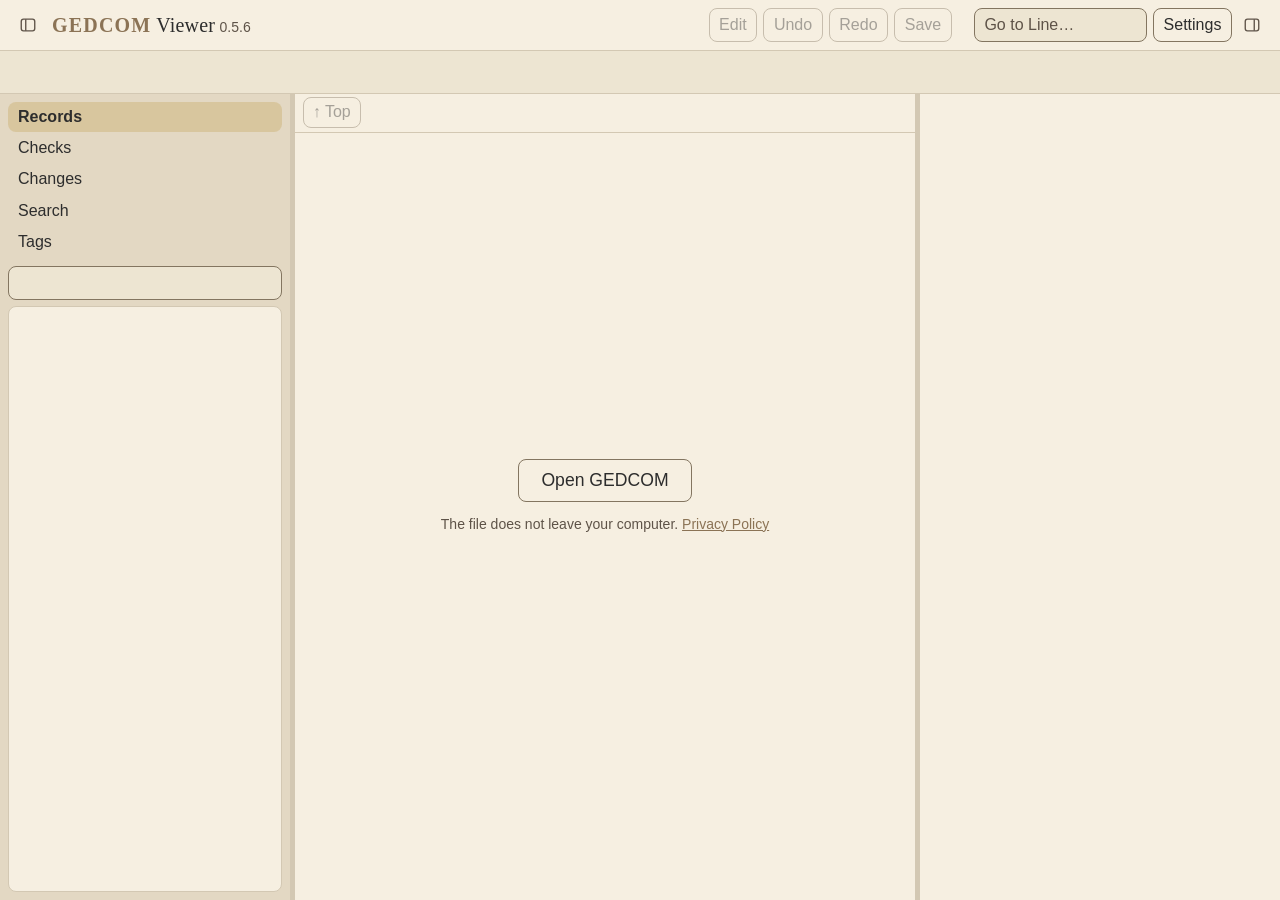
==== index.html @ c57eeb25 "GEDCOM Viewer 0.5.6: the stamp's note says what changed; the Save dialog shows the lines it will wri" ====
<!doctype html>
<!-- GEDCOM Viewer. Copyright (C) 2026 bunahu. Free software under the GNU General Public License, version 3 or later: see LICENSE. -->
<html lang="en">
<head>
<meta charset="utf-8">
<meta name="viewport" content="width=device-width, initial-scale=1">
<!-- The browser enforces what the page promises: nothing is loaded from, or sent to, anywhere but the page's own files,
     and no inline style is allowed. The page sets styles through the CSSOM (el.style.top = ...), which the policy permits.
     The HTML of a _META's story has its style attributes and style elements taken out of the text before it is read
     (core.js, stripStyles), so a _META that parses draws no refusal. When the XML does not parse, Chrome adds its own
     styled error block to the inert document it is read in and refuses that style, with a message each in the console
     (ui.js, metaOf, then says so in one line of its own); the page draws nothing from such a _META. -->
<meta http-equiv="Content-Security-Policy" content="default-src 'none'; script-src 'self'; style-src 'self'; img-src 'self'; connect-src 'none'; form-action 'none'; base-uri 'none'">
<title>GEDCOM Viewer</title>
<meta name="description" content="Read, check and hand-edit a GEDCOM file in your browser, and save the edits as a dated copy, the original left as it was. Nothing is uploaded: the file never leaves your computer.">
<link rel="stylesheet" href="style.css">
<link rel="icon" href="favicon.ico" sizes="32x32">
<link rel="icon" href="favicon.svg" type="image/svg+xml">
<link rel="apple-touch-icon" href="apple-touch-icon.png">
</head>
<body>

<header class="bar">
  <div class="bar-top">
    <button class="icon-button" id="hide-left" type="button" aria-pressed="false" aria-label="Hide left bar" title="Hide left bar"><svg viewBox="0 0 20 20" width="18" height="18" aria-hidden="true"><rect x="2.5" y="3.5" width="15" height="13" rx="2.5" fill="none" stroke="currentColor" stroke-width="1.5"/><path d="M7.5 3.5v13" fill="none" stroke="currentColor" stroke-width="1.5"/></svg></button>
    <span class="app-name"><span class="app-title"><span class="app-title-gedcom">GEDCOM</span> Viewer</span> <span class="version" title="Version">0.5.6</span></span>
    <button class="file-name" id="file-name" type="button" aria-expanded="false" translate="no" hidden></button>
    <span class="dirty" id="dirty" title="Changes in no copy yet" hidden>●</span>
    <nav class="actions">
      <button class="button" id="edit" type="button" aria-pressed="false" title="Edit on or off (E)" disabled>Edit</button>
      <button class="button" id="undo" type="button" disabled>Undo</button>
      <button class="button" id="redo" type="button" disabled>Redo</button>
      <button class="button" id="save" type="button" title="Save a dated copy, where you choose; the original is never written (⌘S)" disabled>Save</button>
      <span class="gap"></span>
      <span class="goto-box">
        <input class="input goto" id="goto" type="text" placeholder="Go to Line…" aria-label="Go to line" autocomplete="off" spellcheck="false" data-gramm="false" disabled>
        <button class="button goto-go" id="goto-go" type="button" hidden>Go</button>
        <button class="button goto-clear" id="goto-clear" type="button" title="Every line again" hidden>×</button>
      </span>
      <button class="button" id="settings" type="button" popovertarget="settings-menu">Settings</button>
      <button class="icon-button" id="hide-right" type="button" aria-pressed="false" aria-label="Hide right frame" title="Hide right frame"><svg viewBox="0 0 20 20" width="18" height="18" aria-hidden="true"><rect x="2.5" y="3.5" width="15" height="13" rx="2.5" fill="none" stroke="currentColor" stroke-width="1.5"/><path d="M12.5 3.5v13" fill="none" stroke="currentColor" stroke-width="1.5"/></svg></button>
    </nav>
  </div>
  <div class="facts" id="facts" translate="no" hidden></div>
</header>

<!-- Settings: the smaller controls, in a menu under the button -->
<div class="menu" id="settings-menu" popover>
  <div class="menu-row">
    <span class="menu-name">Theme</span>
    <span class="menu-choices">
      <button class="button" id="theme-system" type="button" aria-pressed="false" title="Light or dark, as your computer has it, and following it when it changes">System</button>
      <button class="button" id="theme-light" type="button" aria-pressed="false">Light</button>
      <button class="button" id="theme-dusk" type="button" aria-pressed="false">Dusk</button>
      <button class="button" id="theme-dark" type="button" aria-pressed="false">Dark</button>
    </span>
  </div>
  <div class="menu-row">
    <span class="menu-name">Text</span>
    <span class="menu-choices">
      <button class="button" id="text-normal" type="button" aria-pressed="false">Normal</button>
      <button class="button" id="text-larger" type="button" aria-pressed="false" title="Larger type and taller rows">Larger</button>
    </span>
  </div>
  <div class="menu-row">
    <span class="menu-name">Lines</span>
    <span class="menu-choices">
      <button class="button" id="indent" type="button" aria-pressed="false">Indent</button>
      <input class="input indent-width" id="indent-width" type="number" min="1" max="12" aria-label="Indent width" hidden>
    </span>
  </div>
  <div class="menu-row">
    <span class="menu-name">Names</span>
    <span class="menu-choices">
      <button class="button" id="surnames" type="button" aria-pressed="false" title="Surnames in bold, without their slashes, wherever a record is named; a line as written is never changed">Bold surnames</button>
    </span>
  </div>
  <div class="menu-row">
    <span class="menu-name">Tab</span>
    <span class="menu-choices">
      <button class="button" id="tab-name" type="button" aria-pressed="false" title="Off, the tab's title never holds the file's name. Your browser keeps page titles in its history, and may sync them.">File name in the tab</button>
    </span>
  </div>
  <div class="menu-row">
    <span class="menu-name">Help</span>
    <span class="menu-choices">
      <button class="button" id="report" type="button" title="A report of counts and codes, never a line of the file, to read, change and copy into an issue; nothing is sent">Report a problem…</button>
    </span>
  </div>
</div>

<nav class="counts" id="counts" aria-label="Records by type" translate="no"></nav>

<main class="work" id="work">
  <aside class="side" id="side">
    <nav class="tabs" role="tablist">
      <button class="tab" type="button" role="tab" data-panel="records" aria-selected="true">Records</button>
      <button class="tab" type="button" role="tab" data-panel="checks">Checks <span class="tab-count" id="checks-count"></span></button>
      <button class="tab" type="button" role="tab" data-panel="changes">Changes <span class="tab-count" id="changes-count"></span></button>
      <button class="tab" type="button" role="tab" data-panel="search">Search</button>
      <button class="tab" type="button" role="tab" data-panel="tags">Tags</button>
    </nav>

    <section class="panel" id="panel-records">
      <div class="panel-head">
        <input class="input" id="records-filter" type="search" aria-label="Filter records" spellcheck="false" data-gramm="false">
        <button class="chip" id="records-type" type="button" hidden></button>
      </div>
      <div class="list" id="records-list" translate="no"></div>
    </section>

    <section class="panel" id="panel-checks" translate="no" hidden>
      <div class="panel-sum" id="checks-sum"></div>
      <div class="list" id="checks-list"></div>
    </section>

    <section class="panel" id="panel-changes" translate="no" hidden>
      <div class="panel-sum has-copy"><span id="changes-sum"></span><button class="copy" id="changes-copy" type="button" title="Copy the changes, as text" aria-label="Copy the changes, as text" hidden></button></div>
      <div class="list" id="changes-list"></div>
    </section>

    <section class="panel" id="panel-search" translate="no" hidden>
      <div class="panel-head">
        <input class="input" id="search-box" type="search" aria-label="Search" spellcheck="false" data-gramm="false">
        <button class="button" id="search-tag" type="button" aria-pressed="false">Tag</button>
      </div>
      <div class="search-nav">
        <button class="button" id="search-prev" type="button">Previous</button>
        <span class="search-count" id="search-count"></span>
        <button class="button" id="search-next" type="button">Next</button>
      </div>
    </section>

    <section class="panel" id="panel-tags" translate="no" hidden>
      <div class="panel-head panel-head-end">
        <button class="icon-button" id="tags-order" type="button" aria-label="Another order"><svg viewBox="0 0 20 20" width="18" height="18" aria-hidden="true"><path d="M4 10a6 6 0 0 1 10.4-4.1" fill="none" stroke="currentColor" stroke-width="1.6" stroke-linecap="round"/><path d="M14.6 2.6v3.6h-3.6" fill="none" stroke="currentColor" stroke-width="1.6" stroke-linecap="round" stroke-linejoin="round"/><path d="M16 10a6 6 0 0 1-10.4 4.1" fill="none" stroke="currentColor" stroke-width="1.6" stroke-linecap="round"/><path d="M5.4 17.4v-3.6H9" fill="none" stroke="currentColor" stroke-width="1.6" stroke-linecap="round" stroke-linejoin="round"/></svg></button>
      </div>
      <div class="list" id="tags-list"></div>
    </section>
  </aside>

  <div class="split" id="split-left" title="Drag to widen or narrow"></div>

  <section class="middle">
    <div class="strip" id="strip">
      <button class="button" id="top" type="button" title="Line 1" disabled>↑ Top</button>
      <button class="button" id="back" type="button" hidden>← Back</button>
      <span class="strip-gap"></span>
      <button class="button" id="fold-all" type="button" title="Shut every record to its first line and every type to its row, or open every block and every type" hidden>Collapse all</button>
    </div>
    <div class="grid" id="grid" tabindex="0" aria-label="Lines" translate="no"></div>
    <div class="empty" id="empty">
      <button class="button" id="open-empty" type="button">Open GEDCOM</button>
      <div class="message" id="message" hidden></div>
      <p class="empty-note">The file does not leave your computer. <a href="privacy.html">Privacy Policy</a></p>
    </div>
    <div class="notice" id="notice" role="status" hidden></div>
  </section>

  <div class="split" id="split-right" title="Drag to widen or narrow"></div>

  <aside class="detail" id="detail" translate="no"></aside>
</main>

<dialog class="dialog" id="dialog"></dialog>
<div class="drop" id="drop" hidden></div>
<input id="file-input" type="file" accept=".ged,.gedcom" hidden>

<!-- the copy button's two icons: two overlapping squares, then a check mark -->
<template id="icon-copy"><svg viewBox="0 0 16 16" width="14" height="14" aria-hidden="true"><rect x="5.5" y="5.5" width="8" height="8" rx="1.5" fill="none" stroke="currentColor" stroke-width="1.4"/><path d="M10.5 5.5V3.5a1 1 0 0 0-1-1h-6a1 1 0 0 0-1 1v6a1 1 0 0 0 1 1h2" fill="none" stroke="currentColor" stroke-width="1.4"/></svg></template>
<template id="icon-check"><svg viewBox="0 0 16 16" width="14" height="14" aria-hidden="true"><path d="M3 8.5l3.2 3L13 4.5" fill="none" stroke="currentColor" stroke-width="1.8" stroke-linecap="round" stroke-linejoin="round"/></svg></template>

<script src="core.js" charset="utf-8"></script>
<script src="save.js" charset="utf-8"></script>
<script src="ui.js" charset="utf-8"></script>
</body>
</html>
---- style.css ----
/* GEDCOM Viewer. Copyright (C) 2026 bunahu. Free software under the GNU General Public License, version 3 or later: see LICENSE. */
/* GEDCOM Viewer — the look.
 *
 * Every colour, size and width is a custom property in the blocks at the top; the rules after
 * them only use them. README.md lists the properties and what each one moves.
 */

/* The sibling project's three palettes (sibling/frontend/src/index.css at v3.254.9), with two
   colours changed for contrast (--color-danger, --color-text-muted) and, at the foot of each block,
   a group that is GEDCOM Viewer's own and differs by theme. tests/contrast.test.js measures them.
   Light is the default; Settings sets a class on <html> for Dusk or Dark; System picks Light or
   Dark from the computer. */
:root {
  --color-bg: #ede5d2;
  --color-bg-card: #f6efe1;
  --color-bg-sidebar: #e3d8c3;
  --color-text: #2d2d2d;
  --color-text-muted: #5e5348;
  --color-nonbio: #2563eb;
  --color-info: #2563eb;
  --color-border: #d3c8b3;
  --color-accent: #c4a45a;
  --color-accent-hover: #8b7355;
  --color-success: #5cb85c;
  --color-warning: #d4a24e;
  --color-danger: #9f221b;
  --color-entity-repository: #6d4aa0;
  --color-entity-collection: #4558a3;
  --color-entity-source: #1f6d39;
  --color-entity-source-claim: #689f38;
  --color-entity-assertion: #d4ae22;
  --color-entity-workshop: #c2410c;
  --color-affiliation: #2a7d8c;
  --color-ancestor: #a67c00;
  --color-assertion-mark: #9c3a9e;
  /* GEDCOM Viewer's own, by theme */
  --focus-color: #84651e;             /* the ring round the control in use */
  --control-border: #837560;          /* the edge of an input and of a button */
  --mark-note: #734b00;               /* a note's count and code */
  --id-color: #6f5a40;                /* @I1@ */
}

.dark {
  --color-bg: #1a1814;
  --color-bg-card: #221f1c;
  --color-bg-sidebar: #28251f;
  --color-text: #e8e6df;
  --color-text-muted: #a39d90;
  --color-nonbio: #7da9f0;
  --color-info: #7da9f0;
  --color-border: #36322a;
  --color-accent: #c4a45a;
  --color-accent-hover: #8b7355;
  --color-success: #5cb85c;
  --color-warning: #d4a24e;
  --color-danger: #f2867a;
  --color-entity-repository: #8c6bc4;
  --color-entity-collection: #6b7ec9;
  --color-entity-source: #4ea05a;
  --color-entity-source-claim: #91c84e;
  --color-entity-assertion: #ecc83c;
  --color-entity-workshop: #e07a3d;
  --color-affiliation: #3a9bad;
  --color-ancestor: #e3ba4d;
  --color-assertion-mark: #d488e0;
  --focus-color: #c4a45a;
  --control-border: #78725f;
  --mark-note: #d4a24e;
  --id-color: #c9a876;
  color-scheme: dark;
}

.dusk {
  --color-bg: #3e3933;
  --color-bg-card: #4a4339;
  --color-bg-sidebar: #56503f;
  --color-text: #ede4d3;
  --color-text-muted: #cfc2a8;
  --color-nonbio: #8fb8f5;
  --color-info: #8fb8f5;
  --color-border: #5a4f43;
  --color-accent: #c4a45a;
  --color-accent-hover: #8b7355;
  --color-success: #5cb85c;
  --color-warning: #d4a24e;
  --color-danger: #ffb4a8;
  --color-entity-repository: #8c6bc4;
  --color-entity-collection: #6b7ec9;
  --color-entity-source: #4ea05a;
  --color-entity-source-claim: #91c84e;
  --color-entity-assertion: #ecc83c;
  --color-entity-workshop: #e07a3d;
  --color-affiliation: #3a9bad;
  --color-ancestor: #e3ba4d;
  --color-assertion-mark: #d488e0;
  --focus-color: #dfcda5;
  --control-border: #aaa08f;
  --mark-note: #e5c48d;
  --id-color: #e0c79c;
  color-scheme: dark;
}

/* GEDCOM Viewer's own properties. Colours here are drawn from the palette above, so each theme carries
   them; change one here and it changes in all three. (The ones that differ by theme are at the foot
   of each palette block.) No type is smaller than 14px, at either text size. */
:root {
  /* type */
  --font-title: 'Iowan Old Style', 'Palatino Linotype', Palatino, 'Book Antiqua', Georgia, serif;
  --font-size-title: 20px;
  --title-color: var(--color-accent-hover);         /* GEDCOM, in the title */
  --font-size-file: 15px;                           /* the open file's name */
  --file-bg: color-mix(in srgb, var(--color-accent) 16%, transparent);
  --file-border: var(--color-accent);
  --font-body: -apple-system, BlinkMacSystemFont, 'Segoe UI', Roboto, sans-serif;
  --font-grid: ui-monospace, SFMono-Regular, Menlo, monospace;
  --font-size-body: 16px;
  --font-size-small: 14px;
  --font-size-grid: 15px;
  --tag-weight: 650;

  /* the grid */
  --row-height: 24px;                 /* every row, one height; the page reads it at load, and again when the text size changes */
  --tab-size: 4;                      /* how wide a tab inside a value shows */
  --row-tint: transparent;            /* a row's tint; each state below sets it (selected, found, changed…) */
  --row-selected: color-mix(in srgb, var(--color-accent) 30%, transparent);
  --row-hit: color-mix(in srgb, var(--color-info) 12%, transparent);
  --row-hover: color-mix(in srgb, var(--color-accent) 10%, transparent);
  --line-number-color: var(--color-text-muted);
  --level-color: var(--color-text-muted);
  --tag-color: var(--color-text);
  --value-color: var(--color-text);
  --pointer-color: var(--color-info);
  --raw-color: var(--color-danger);   /* a line that did not parse, shown as written */
  --match-bg: color-mix(in srgb, var(--color-warning) 55%, transparent);
  --special-bg: color-mix(in srgb, var(--color-warning) 30%, transparent);
  --mark-error: var(--color-danger);
  --mark-size: 7px;
  --fold-color: var(--color-text-muted);   /* the ▸ ▾ that shut and open a block */
  --section-bg: color-mix(in srgb, var(--color-text) 7%, transparent);   /* a section's row, between record types */
  --fold-size: 1.25em;
  --fold-hit: 24px;                       /* the least a fold's click area is, each way */
  --hidden-bg: var(--hover-bg);            /* the count of lines a shut block hides */

  /* editing: what is not yet saved */
  --mark-changed: var(--color-entity-collection);   /* a changed line: the bar at its left, its tint */
  --mark-added: var(--color-success);               /* an added line */
  --mark-removed: var(--color-danger);              /* the rule where lines were removed */
  --mark-bar: 3px;
  --row-changed: color-mix(in srgb, var(--mark-changed) 14%, transparent);
  --row-added: color-mix(in srgb, var(--mark-added) 14%, transparent);
  --row-removed: color-mix(in srgb, var(--mark-removed) 10%, transparent);   /* a removed line, with Edit on */
  --mark-moved: var(--color-affiliation);           /* a moved line (3.4a): the bar at its left, its tint; the rule where it was taken from */
  --row-moved: color-mix(in srgb, var(--mark-moved) 12%, transparent);
  --drop-line: var(--color-accent);                 /* the gold line where a dragged block would land */
  --drop-line-width: 2px;
  --drag-dim: 0.35;                                 /* how faint what would move is drawn while it is dragged */
  --edit-bg: var(--color-bg);                       /* the box a line is typed in */
  --more-color: var(--color-text-muted);            /* "… 81,797 more" at the end of a clipped row */

  /* the frame */
  --left-width: 290px;                /* the side panel; dragged wider or narrower, remembered */
  --right-width: 360px;               /* the right pane; the same */
  --split-width: 5px;
  --split-color: var(--color-border);
  --icon-button: 28px;                /* the square buttons that carry an icon: the side frames, the tags' order */
  --strip-height: 38px;               /* the strip above the lines: Top, Back, Collapse all */
  --aside-shade: color-mix(in srgb, var(--color-text) 28%, transparent);   /* the shade at the number column's edge while the lines are scrolled sideways */
  --frame-ease: 200ms;                /* how long a side frame takes to hide or show */
  --menu-width: 19em;                 /* the Settings menu */
  --copy-color: var(--color-text-muted);   /* the copy button at a box's top right */
  --copy-done: var(--color-success);       /* …once it has copied */
  --off-opacity: 0.4;                 /* a control that is off: a button that cannot be pressed */
  --dialog-indent: 24px;              /* the Save dialog: how far under its checkbox a record and its Note box sit */
  --dialog-level-step: 2ch;           /* …and how much further each level of a line it will write */
  --lv: 1;                            /* a line's level there; each line sets its own */
  --surname-weight: 700;              /* Bold surnames */
  --help-max-width: 40em;             /* what a check means, in the right frame */
  --prose-max-width: 38em;            /* the privacy page's column of text */
  --report-height: 14em;              /* the Report a problem box */
  --meta-max-height: 60vh;            /* the story of a _META, before it scrolls */
  --table-border: var(--color-border);   /* the tables in a story, and the persons of a _META */
  --list-row-height: 26px;            /* the rows of Records, Checks and Tags */
  --bar-padding: 8px 14px;
  --gap: 10px;
  --radius: 0.5rem;                   /* inputs, buttons and cards, as the sibling project's */
  --input-padding: 0.3rem 0.6rem;
  --focus-ring: 2px solid var(--focus-color);
  --pressed-bg: color-mix(in srgb, var(--color-accent) 35%, transparent);
  --hover-bg: color-mix(in srgb, var(--color-accent) 18%, transparent);
  --drop-bg: color-mix(in srgb, var(--color-accent) 18%, transparent);
  --dialog-width: 46rem;
  --shadow: 0 12px 36px color-mix(in srgb, var(--color-text) 24%, transparent);
  --backdrop: color-mix(in srgb, var(--color-text) 22%, transparent);
}

/* Settings, Text, Larger: a class on <html> that sets the type and the rows' heights again. It comes
   after the block above, which it overrides. */
.text-larger {
  --font-size-title: 24px;
  --font-size-file: 19px;
  --font-size-body: 20px;
  --font-size-small: 18px;
  --font-size-grid: 19px;
  --row-height: 30px;
  --list-row-height: 32px;
}

/* ---------------------------------------------------------------------------------------------- */

html, body { height: 100%; overscroll-behavior: none; }
body {
  margin: 0;
  display: flex;
  flex-direction: column;
  overflow: hidden;
  background: var(--color-bg);
  color: var(--color-text);
  font: var(--font-size-body)/1.4 var(--font-body);
  -webkit-font-smoothing: antialiased;
}
button, input { font: inherit; color: inherit; }
input[type="checkbox"] { accent-color: var(--color-accent); }

.button {
  padding: var(--input-padding);
  border: 1px solid var(--control-border);
  border-radius: var(--radius);
  background: transparent;
  cursor: pointer;
  white-space: nowrap;
}
.button:hover:not(:disabled) { background: var(--hover-bg); }
.button[aria-pressed="true"] { background: var(--pressed-bg); border-color: var(--color-accent); }
.button:disabled { opacity: var(--off-opacity); cursor: default; }
.button:focus-visible { outline: var(--focus-ring); outline-offset: -1px; }

/* the sibling project's .sibling-input: half-rem radius, a one-pixel border, the ring when in use */
.input {
  min-width: 0;
  padding: var(--input-padding);
  border: 1px solid var(--control-border);
  border-radius: var(--radius);
  background: var(--color-bg);
  color: var(--color-text);
}
.input::placeholder { color: var(--color-text-muted); }
.input:focus { outline: var(--focus-ring); outline-offset: -1px; }

/* a square button carrying an icon */
.icon-button {
  flex: none;
  width: var(--icon-button);
  height: var(--icon-button);
  padding: 0;
  border: 1px solid transparent;
  border-radius: var(--radius);
  background: transparent;
  color: var(--color-text-muted);
  cursor: pointer;
  display: inline-flex;
  align-items: center;
  justify-content: center;
}
.icon-button:hover { background: var(--hover-bg); color: var(--color-text); }
.icon-button[aria-pressed="true"] { background: var(--pressed-bg); border-color: var(--color-accent); color: var(--color-text); }
.icon-button:focus-visible { outline: var(--focus-ring); outline-offset: -1px; }

/* -- the bar ----------------------------------------------------------------------------------- */

.bar {
  flex: none;
  padding: var(--bar-padding);
  background: var(--color-bg-card);
  border-bottom: 1px solid var(--color-border);
}
.bar-top { display: flex; flex-wrap: wrap; align-items: center; gap: 6px var(--gap); min-width: 0; }   /* wraps when the window is too narrow for one line, as it is at the larger text */
.app-name { white-space: nowrap; }
.app-title { font-family: var(--font-title); font-size: var(--font-size-title); letter-spacing: 0.01em; }
.app-title-gedcom { color: var(--title-color); font-weight: 700; letter-spacing: 0.06em; }
.version { font-size: var(--font-size-small); color: var(--color-text-muted); }
/* the open file's name: a chip; a click shows its facts under it */
.file-name {
  min-width: 0;
  max-width: 42vw;
  padding: 3px 12px;
  border: 1px solid var(--file-border);
  border-radius: 999px;
  background: var(--file-bg);
  font-size: var(--font-size-file);
  font-weight: 650;
  overflow: hidden;
  text-overflow: ellipsis;
  white-space: nowrap;
  cursor: pointer;
}
.file-name::after { content: ' ▸'; color: var(--color-text-muted); font-weight: 400; }
.file-name[aria-expanded="true"]::after { content: ' ▾'; }
.file-name:hover { background: var(--pressed-bg); }
.file-name:focus-visible { outline: var(--focus-ring); outline-offset: 1px; }
.file-name[hidden] { display: none; }
.dirty { margin-left: calc(-0.6 * var(--gap)); color: var(--mark-changed); }
.dirty[hidden] { display: none; }
.actions { margin-left: auto; display: flex; align-items: center; gap: 6px; }
.gap { width: var(--gap); }
.goto-box { display: inline-flex; align-items: center; gap: 4px; }
.goto { width: 9.5em; }
.goto-go, .goto-clear { padding: 0.3rem 0.55rem; }
.indent-width { width: 3.6em; }
/* Settings: a menu under its button, closed by a click elsewhere or Esc */
.menu {
  position: fixed;
  margin: 0;
  min-width: var(--menu-width);
  padding: 10px 12px;
  border: 1px solid var(--color-border);
  border-radius: var(--radius);
  background: var(--color-bg-card);
  color: var(--color-text);
  box-shadow: var(--shadow);
  flex-direction: column;
  gap: 8px;
}
.menu:popover-open { display: flex; }
.menu-row { display: flex; align-items: center; justify-content: space-between; gap: 12px; }
.menu-name { color: var(--color-text-muted); }
.menu-choices { display: inline-flex; align-items: center; gap: 4px; }
.facts {
  margin-top: 3px;
  min-height: 1.4em;
  color: var(--color-text-muted);
  font-size: var(--font-size-small);
  white-space: nowrap;
  overflow: hidden;
  text-overflow: ellipsis;
}
.facts .fact.is-link {
  padding: 0;
  border: 0;
  background: none;
  font: inherit;
  color: inherit;
  cursor: pointer;
  text-decoration: underline dotted;
  text-underline-offset: 3px;
}
.facts .fact.is-link:hover { color: var(--pointer-color); }
.facts .open-another { margin-left: 2em; color: var(--pointer-color); text-decoration: none; }
.facts .sha {
  padding: 0;
  border: 0;
  background: none;
  color: var(--pointer-color);
  cursor: pointer;
  font-size: inherit;
}
.facts .hash { font-family: var(--font-grid); user-select: all; }

/* -- the counts bar ---------------------------------------------------------------------------- */

.counts {
  flex: none;
  display: flex;
  gap: 4px;
  min-height: 2.1em;
  padding: 4px 10px;
  overflow-x: auto;
  white-space: nowrap;
  border-bottom: 1px solid var(--color-border);
}
.count-item {
  padding: 2px 8px;
  border: 0;
  border-radius: var(--radius);
  background: none;
  cursor: pointer;
}
.count-item:hover { background: var(--hover-bg); }
.count-name { color: var(--color-text-muted); margin-right: 0.4em; }
.count-figure { font-weight: 600; font-variant-numeric: tabular-nums; }

/* -- the three columns ------------------------------------------------------------------------- */

.work {
  flex: 1;
  min-height: 0;
  display: grid;
  grid-template-columns: var(--left-width) var(--split-width) minmax(0, 1fr) var(--split-width) var(--right-width);
}
.work { transition: grid-template-columns var(--frame-ease) ease; }
.work.left-hidden { grid-template-columns: 0 var(--split-width) minmax(0, 1fr) var(--split-width) var(--right-width); }
.work.right-hidden { grid-template-columns: var(--left-width) var(--split-width) minmax(0, 1fr) var(--split-width) 0; }
.work.left-hidden.right-hidden { grid-template-columns: 0 var(--split-width) minmax(0, 1fr) var(--split-width) 0; }
/* a hidden frame narrows to nothing over the ease, and only then is out of reach */
.side, .detail { min-width: 0; overflow: hidden; }
.work.left-hidden .side, .work.right-hidden .detail { visibility: hidden; transition: visibility 0s var(--frame-ease); }
.split { background: var(--split-color); cursor: col-resize; }
.work.left-hidden #split-left, .work.right-hidden #split-right { cursor: default; }

.side {
  min-height: 0;
  display: flex;
  flex-direction: column;
  background: var(--color-bg-sidebar);
}
.tabs { flex: none; display: flex; flex-direction: column; gap: 1px; padding: 8px; }
.tab {
  display: flex;
  justify-content: space-between;
  padding: 4px 10px;
  border: 0;
  border-radius: var(--radius);
  background: none;
  text-align: left;
  cursor: pointer;
}
.tab:hover { background: var(--hover-bg); }
.tab[aria-selected="true"] { background: var(--pressed-bg); font-weight: 600; }
.tab-count { font-variant-numeric: tabular-nums; font-weight: 600; }
.n-error { color: var(--mark-error); }
.n-note { color: var(--mark-note); margin-left: 0.6em; }

.panel { flex: 1; min-height: 0; display: flex; flex-direction: column; gap: 6px; padding: 0 8px 8px; }
.panel[hidden] { display: none; }
.panel-head { flex: none; display: flex; gap: 6px; align-items: center; }
.panel-head-end { justify-content: flex-end; }
.panel-head .input { flex: 1; }
.panel-sum { flex: none; padding: 0 4px; color: var(--color-text-muted); font-size: var(--font-size-small); }
.search-nav { flex: none; display: flex; gap: 6px; align-items: center; }
.search-count { flex: 1; text-align: center; font-variant-numeric: tabular-nums; }
.chip {
  padding: 2px 8px;
  border: 1px solid var(--color-accent);
  border-radius: var(--radius);
  background: var(--pressed-bg);
  cursor: pointer;
  white-space: nowrap;
}

/* a list of rows: Records, Checks, Tags */
.list {
  flex: 1;
  min-height: 0;
  overflow-y: auto;
  overflow-anchor: none;
  --row-height: var(--list-row-height);
  border-radius: var(--radius);
  background: var(--color-bg-card);
  border: 1px solid var(--color-border);
}
.item {
  height: var(--list-row-height);
  line-height: var(--list-row-height);
  display: flex;
  gap: 8px;
  padding: 0 8px;
  overflow: hidden;
  white-space: nowrap;
  cursor: pointer;
  font-size: var(--font-size-small);
}
.item:hover { background: var(--row-hover); }
.item .muted { color: var(--color-text-muted); flex: none; }
.item .main { flex: 1; min-width: 0; overflow: hidden; text-overflow: ellipsis; }
.item .end { flex: none; margin-left: auto; color: var(--color-text-muted); font-variant-numeric: tabular-nums; }
.item.is-head { font-weight: 600; }
.item.is-head.is-error .muted:first-child { color: var(--mark-error); }
.item.is-head.is-note .muted:first-child { color: var(--mark-note); }
.item.is-sub { padding-left: 22px; }
.item .mono { font-family: var(--font-grid); }
.item.is-changed { box-shadow: inset var(--mark-bar) 0 0 var(--mark-changed); }
.item.is-added { box-shadow: inset var(--mark-bar) 0 0 var(--mark-added); }
.item.is-removed { box-shadow: inset var(--mark-bar) 0 0 var(--mark-removed); }
.item.is-removed .main { text-decoration: line-through; color: var(--color-text-muted); }
.item.is-moved { box-shadow: inset var(--mark-bar) 0 0 var(--mark-moved); }
.item.is-head .fold { flex: none; width: max(1.4em, var(--fold-hit)); margin-left: -4px; }

/* -- the grid ---------------------------------------------------------------------------------- */

.middle { position: relative; min-width: 0; min-height: 0; }
.grid {
  position: absolute;
  inset: 0;
  overflow: auto;                     /* down, and sideways to the end of the longest line (3.1) */
  overscroll-behavior: none;          /* a sideways swipe at the edge never takes the browser back a page */
  overflow-anchor: none;
  outline: none;
  background: var(--color-bg-card);
  font-family: var(--font-grid);
  font-size: var(--font-size-grid);
}
/* only the rows in view exist; they sit in a layer that stays at the top of the view while the
   page scrolls under it, so a fast drag of the scrollbar shows rows, never an empty screen. The
   layer and the spacer are as wide as the longest line (the page sets it), so the grid scrolls
   sideways; a row's line number, mark and fold stay at the left edge (.fx) */
.v-rows { position: sticky; top: 0; overflow: clip; }   /* clip, not hidden: hidden would make the layer a scroll container, and .fx would stick to it instead of the grid */
.v-inner { will-change: transform; }
.v-spacer { pointer-events: none; }
.grid.is-drag { user-select: none; cursor: grabbing; }
.grid.is-drag .row { cursor: grabbing; }

.row {
  position: relative;
  height: var(--row-height);
  line-height: var(--row-height);
  display: flex;
  white-space: pre;
  overflow: clip;
  cursor: default;
  background: var(--row-tint, transparent);
}
.row:hover { --row-tint: var(--row-hover); }
.row.is-hit { --row-tint: var(--row-hit); }
.row.is-changed { --row-tint: var(--row-changed); }
.row.is-added { --row-tint: var(--row-added); }
.row.is-moved { --row-tint: var(--row-moved); }
.row.is-changed .fx { box-shadow: inset var(--mark-bar) 0 0 var(--mark-changed); }
.row.is-added .fx { box-shadow: inset var(--mark-bar) 0 0 var(--mark-added); }
.row.is-moved .fx { box-shadow: inset var(--mark-bar) 0 0 var(--mark-moved); }
.row.is-section { --row-tint: var(--section-bg); color: var(--color-text-muted); cursor: pointer; }
.row.is-section .sec-count { color: var(--color-text); font-weight: 600; }
.row.is-removed { --row-tint: var(--row-removed); color: var(--mark-removed); }
.row.is-removed .ln, .row.is-removed .tx { text-decoration: line-through; }
.row.is-sel { --row-tint: var(--row-selected); }
.row.is-dragging { opacity: var(--drag-dim); }
/* where lines were removed: a rule along the top of the line now below them (or along the bottom
   of the last line, when they were at the end); the same, in the moved colour, where a move took
   lines from (Edit on) */
.row.is-removed-above::before,
.row.is-removed-below::after,
.row.is-moved-above::before,
.row.is-moved-below::after {
  content: '';
  position: absolute;
  left: 0;
  right: 0;
  height: 2px;
  z-index: 2;
  background: var(--mark-removed);
}
.row.is-moved-above::before, .row.is-moved-below::after { background: var(--mark-moved); }
.row.is-removed-above::before, .row.is-moved-above::before { top: 0; }
.row.is-removed-below::after, .row.is-moved-below::after { bottom: 0; }
/* the part of a row that stays at the left edge while the grid scrolls sideways: the line number,
   the mark and the fold. It is opaque — the row's tint over the frame's own colour — so the text
   scrolls under it */
.fx {
  position: sticky;
  left: 0;
  z-index: 1;
  flex: none;
  display: flex;
  background: linear-gradient(var(--row-tint, transparent), var(--row-tint, transparent)), var(--color-bg-card);
}
.row.is-dragging .fx { background: var(--color-bg-card); }
.ln {
  flex: none;
  width: var(--ln-width, 8ch);
  padding-right: 1ch;
  text-align: right;
  color: var(--line-number-color);
  user-select: none;
}
.mk { flex: none; width: 2ch; display: flex; align-items: center; justify-content: center; }
/* the change dot: a changed, added or moved row, in its colour, beside the finding's dot */
.cg { flex: none; width: 2ch; display: flex; align-items: center; justify-content: center; }
.cg::before { content: ''; width: var(--mark-size); height: var(--mark-size); border-radius: 50%; }
.cg.is-changed::before { background: var(--mark-changed); }
.cg.is-added::before { background: var(--mark-added); }
.cg.is-moved::before { background: var(--mark-moved); }
/* the gold line where a dragged block would land */
.drop-line {
  position: absolute;
  left: 0;
  right: 0;
  height: var(--drop-line-width);
  margin-top: calc(-0.5 * var(--drop-line-width));
  background: var(--drop-line);
  z-index: 3;
  pointer-events: none;
}
.drop-line[hidden] { display: none; }
.mk::before { content: ''; width: var(--mark-size); height: var(--mark-size); border-radius: 50%; }
.mk.is-error::before { background: var(--mark-error); }
.mk.is-note::before { background: var(--mark-note); }
/* the indent, then the ▸ ▾ of a line with lines under it */
.fd { flex: none; display: flex; }
.fold {
  display: inline-flex;
  align-items: center;
  justify-content: center;
  width: max(2ch, var(--fold-hit));   /* the whole row high, and not less than --fold-hit wide: a click lands */
  height: var(--row-height);
  color: var(--fold-color);
  font-size: var(--fold-size);
  line-height: 1;
  user-select: none;
}
.fold:not(:empty) { cursor: pointer; }
.fold:not(:empty):hover { color: var(--color-text); }
.tx { flex: none; tab-size: var(--tab-size); }
.more { flex: none; margin-left: 1ch; color: var(--more-color); user-select: none; }
.hc {
  flex: none;
  user-select: none;
  margin: 3px 0 3px 1ch;
  padding: 0 0.7ch;
  line-height: calc(var(--row-height) - 6px);
  border-radius: var(--radius);
  background: var(--hidden-bg);
  color: var(--color-text-muted);
  font-size: var(--font-size-small);
}
.hc.is-changed { color: var(--mark-changed); box-shadow: inset 0 0 0 1px var(--mark-changed); }
/* a line being typed: its box fills the row */
.edit {
  flex: 1;
  min-width: 0;
  height: var(--row-height);
  padding: 0 0.5ch;
  border: 0;
  border-radius: 3px;
  background: var(--edit-bg);
  color: var(--color-text);
  font: inherit;
  tab-size: var(--tab-size);
}
.edit:focus { outline: var(--focus-ring); outline-offset: -2px; }
.grid.is-editing { overflow-y: hidden; }

/* the strip above the lines: Top, Back (while there is somewhere to go back to), Collapse all */
.middle .grid { top: var(--strip-height); }
.strip {
  position: absolute;
  top: 0;
  left: 0;
  right: 0;
  height: var(--strip-height);
  display: flex;
  align-items: center;
  gap: 6px;
  padding: 0 8px;
  border-bottom: 1px solid var(--color-border);
  background: var(--color-bg-card);
  z-index: 4;
}
.strip .button { padding: 0.2rem 0.55rem; }
.strip-gap { flex: 1; }
.back[hidden], .strip .button[hidden] { display: none; }
/* scrolled sideways, the number column casts a shade on the lines going under it */
.grid.is-aside .fx::after {
  content: '';
  position: absolute;
  top: 0;
  bottom: 0;
  right: 0;
  width: 7px;
  transform: translateX(100%);
  background: linear-gradient(to right, var(--aside-shade), transparent);
  pointer-events: none;
}
/* a type's row keeps its name in that column, so nothing goes under it, and it casts no shade */
.grid.is-aside .row.is-section .fx::after { content: none; }

.lv { color: var(--level-color); }
.id { color: var(--id-color); }
.tg { color: var(--tag-color); font-weight: var(--tag-weight); }
.val { color: var(--value-color); }
.ptr { color: var(--pointer-color); cursor: pointer; }
.ptr:hover { text-decoration: underline; }
.raw { color: var(--raw-color); }
mark { background: var(--match-bg); color: inherit; border-radius: 2px; }
.ch {
  padding: 0 2px;
  border-radius: 3px;
  background: var(--special-bg);
  font-size: var(--font-size-small);
}

.empty {
  position: absolute;
  inset: 0;
  display: flex;
  flex-direction: column;
  align-items: center;
  justify-content: center;
  gap: 12px;
  background: var(--color-bg-card);
}
.empty[hidden] { display: none; }
.empty .button { font-size: 1.1em; padding: 0.5rem 1.4rem; }
.message { max-width: 34em; text-align: center; color: var(--color-danger); }
/* under the button: nothing is uploaded, and where that is said in full */
.empty-note { max-width: 34em; margin: 0; text-align: center; color: var(--color-text-muted); font-size: var(--font-size-small); line-height: 1.5; }
.empty-note a { color: var(--color-accent-hover); }

/* what an act or a save has to say: at the foot of the grid, until clicked or replaced */
.notice {
  position: absolute;
  left: 50%;
  bottom: 14px;
  transform: translateX(-50%);
  width: max-content;
  max-width: calc(100% - 28px);
  padding: 8px 14px;
  border: 1px solid var(--color-border);
  border-radius: var(--radius);
  background: var(--color-bg-card);
  box-shadow: var(--shadow);
  cursor: pointer;
  overflow-wrap: anywhere;
}
.notice[hidden] { display: none; }
.notice.is-ok { border-color: var(--mark-added); }
.notice.is-error { border-color: var(--color-danger); color: var(--color-danger); }

/* -- the right pane ---------------------------------------------------------------------------- */

.detail {
  min-width: 0;
  overflow: auto;
  padding: 12px 14px;
  background: var(--color-bg-card);
  font-size: var(--font-size-small);
}
.detail-head { font-family: var(--font-grid); font-size: var(--font-size-grid); }
.detail-value {
  margin-top: 6px;
  font-family: var(--font-grid);
  font-size: var(--font-size-grid);
  white-space: pre-wrap;
  overflow-wrap: anywhere;
  tab-size: var(--tab-size);
}
/* a box of text with a copy button at its top right (3.2): two overlapping squares, a check mark
   for a moment once it has copied */
.has-copy { position: relative; padding-right: 26px; }
.copy {
  position: absolute;
  top: 2px;
  right: 2px;
  width: 22px;
  height: 22px;
  padding: 0;
  border: 0;
  border-radius: 4px;
  background: none;
  color: var(--copy-color);
  cursor: pointer;
  display: flex;
  align-items: center;
  justify-content: center;
}
.copy:hover { background: var(--hover-bg); color: var(--color-text); }
.copy:focus-visible { outline: var(--focus-ring); }
.copy.is-done { color: var(--copy-done); }
.copy[hidden] { display: none; }
/* the Changes tab's copy button (10.3), at the right of the line over the list: the line is as tall as the button */
.panel-sum.has-copy { min-height: 24px; }
.surname { font-weight: var(--surname-weight); }
/* what a check means (3.6) */
.help { max-width: var(--help-max-width); }
.help-code { font-weight: 700; margin-right: 0.5em; }
.help.is-error .help-code { color: var(--mark-error); }
.help.is-note .help-code { color: var(--mark-note); }
.help-name { font-weight: 600; font-size: var(--font-size-body); }
.help-text { margin-top: 8px; line-height: 1.5; }
/* a _META drawn as it reads (3.3): the story in web formatting, the transcription as text, the
   persons as a table, the cemetery and the record id each one line */
.meta-story {
  max-height: var(--meta-max-height);
  overflow: auto;
  font-family: var(--font-body);
  font-size: var(--font-size-small);
  line-height: 1.5;
  white-space: normal;
}
.meta-story p, .meta-story div, .meta-story blockquote, .meta-story address, .meta-story ul, .meta-story ol, .meta-story dl { margin: 0 0 0.6em; }
.meta-story blockquote { padding-left: 1em; border-left: 3px solid var(--color-border); }
.meta-story pre { white-space: pre-wrap; overflow-wrap: anywhere; font-family: var(--font-grid); }
.meta-story h1, .meta-story h2, .meta-story h3, .meta-story h4, .meta-story h5, .meta-story h6 { margin: 0.4em 0; font-size: 1.1em; }
.meta-story hr { border: 0; border-top: 1px solid var(--color-border); margin: 0.6em 0; }
.meta-story table { border-collapse: collapse; margin: 0 0 0.6em; }
.meta-story td, .meta-story th { border: 1px solid var(--table-border); padding: 2px 6px; vertical-align: top; }
.meta-story ul, .meta-story ol { padding-left: 1.4em; }
.meta-story dd { margin-left: 1.2em; }
.meta-text { white-space: pre-wrap; overflow-wrap: anywhere; }
.persons { border-collapse: collapse; width: 100%; font-size: var(--font-size-small); }
.persons th, .persons td { border: 1px solid var(--table-border); padding: 2px 6px; text-align: left; vertical-align: top; }
.persons th { color: var(--color-text-muted); font-weight: 600; }
.detail-section { margin-top: 14px; }
.detail-title { color: var(--color-text-muted); margin-bottom: 4px; }
.detail-title.mono { font-family: var(--font-grid); }
.detail-card {
  padding: 8px 10px;
  border: 1px solid var(--color-border);
  border-radius: var(--radius);
  background: var(--color-bg);
}
.detail-link { cursor: pointer; }
.detail-link:hover .id, .detail-link:hover .main { text-decoration: underline; }
.detail-list { display: flex; flex-direction: column; gap: 2px; }
.detail-row { display: flex; gap: 8px; cursor: pointer; }
.detail-row:hover { background: var(--row-hover); }
.detail-row .ln-small { flex: none; color: var(--line-number-color); font-variant-numeric: tabular-nums; }
.detail-row .main { flex: 1; min-width: 0; overflow: hidden; text-overflow: ellipsis; white-space: nowrap; }
.finding { display: flex; gap: 8px; }
.finding .code { flex: none; font-weight: 600; }
.finding.is-error .code { color: var(--mark-error); }
.finding.is-note .code { color: var(--mark-note); }
.detail-actions { display: flex; flex-wrap: wrap; gap: 4px; margin-bottom: 12px; }
.detail-actions .button { padding: 0.15rem 0.55rem; }
.detail-was { box-shadow: inset var(--mark-bar) 0 0 var(--mark-changed); padding-left: 10px; }
.detail-moved { color: var(--mark-moved); font-weight: 600; }
.detail-removed-title { color: var(--mark-removed); font-weight: 600; }
.detail-removed { color: var(--mark-removed); text-decoration: line-through; }
.detail-added { color: var(--mark-added); font-weight: 600; }

/* -- dialogs: Save, deleting, a copy refused, Report a problem --------------------------------- */

.dialog {
  width: min(var(--dialog-width), calc(100vw - 32px));
  max-height: calc(100vh - 64px);
  padding: 0;
  border: 1px solid var(--color-border);
  border-radius: var(--radius);
  background: var(--color-bg-card);
  color: var(--color-text);
  box-shadow: var(--shadow);
}
.dialog::backdrop { background: var(--backdrop); }
.dialog-form { display: flex; flex-direction: column; max-height: calc(100vh - 66px); }
.dialog-title { margin: 0; padding: 14px 18px 8px; font-size: 1.05em; overflow-wrap: anywhere; }
.dialog-body { display: flex; flex-direction: column; gap: 8px; min-height: 0; padding: 0 18px; overflow: auto; }
.dialog-buttons { display: flex; justify-content: flex-end; gap: 8px; padding: 12px 18px 14px; }
.button.is-primary { background: var(--pressed-bg); border-color: var(--color-accent); font-weight: 600; }
.dialog-sum { color: var(--color-text-muted); }
.dialog-list {
  max-height: 42vh;
  overflow: auto;
  padding: 6px 10px;
  border: 1px solid var(--color-border);
  border-radius: var(--radius);
  background: var(--color-bg);
  font-size: var(--font-size-small);
}
.chg { display: flex; gap: 8px; margin-top: 6px; }
.chg:first-child { margin-top: 0; }
.chg-kind { font-weight: 600; }
.chg.is-changed .chg-kind { color: var(--mark-changed); }
.chg.is-added .chg-kind { color: var(--mark-added); }
.chg.is-removed .chg-kind { color: var(--mark-removed); }
.chg.is-moved .chg-kind { color: var(--mark-moved); }
.chg .muted, .dialog-check .muted { color: var(--color-text-muted); }
.chg-line {
  padding-left: 1.4em;
  font-family: var(--font-grid);
  white-space: pre-wrap;
  overflow-wrap: anywhere;
  tab-size: var(--tab-size);
}
.chg-sign { display: inline-block; width: 1.4em; margin-left: -1.4em; font-weight: 700; }
.chg-line.is-was .chg-sign { color: var(--mark-removed); }
.chg-line.is-now .chg-sign { color: var(--mark-added); }
.dialog-check { display: flex; align-items: baseline; gap: 8px; }
.dialog-check .mono { font-family: var(--font-grid); overflow-wrap: anywhere; }
/* under a checkbox, what it will write: each record by its id, tag and label, then the lines it
   gains or has set, indented by level as the file indents them; the Note box among them. Unticked,
   hidden. A line already there is quiet */
.dialog-block { display: flex; flex-direction: column; gap: 2px; padding-left: var(--dialog-indent); font-size: var(--font-size-small); }
.dialog-block[hidden] { display: none; }
.dialog-rec .mono { font-family: var(--font-grid); }
.dialog-line {
  padding-left: calc((var(--lv) + 1) * var(--dialog-level-step));
  font-family: var(--font-grid);
  white-space: pre;
  overflow: hidden;
  text-overflow: ellipsis;
}
.dialog-line.is-kept { color: var(--color-text-muted); }
.dialog-off { padding-left: var(--dialog-indent); font-size: var(--font-size-small); color: var(--color-text-muted); }
.dialog-note { display: flex; align-items: center; gap: 8px; }
.dialog-block .dialog-note { margin-top: 4px; font-size: var(--font-size-body); }
/* P8 — Report a problem: the report in a box of its own, to read, change or cut; What happened under it */
.report {
  width: 100%;
  min-height: var(--report-height);
  padding: 6px 8px;
  border: 1px solid var(--control-border);
  border-radius: var(--radius);
  background: var(--color-bg);
  color: var(--color-text);
  font: var(--font-size-small)/1.45 var(--font-grid);
  resize: vertical;
  box-sizing: border-box;
}
.report.is-words { min-height: 5em; font-family: var(--font-body); }
.report:focus { outline: var(--focus-ring); outline-offset: -1px; }
.dialog-note .input { flex: 1; }

/* -- dropping a file on the page --------------------------------------------------------------- */

.drop {
  position: fixed;
  inset: 0;
  background: var(--drop-bg);
  border: 3px dashed var(--color-accent);
  pointer-events: none;
}
.drop[hidden] { display: none; }

/* ---------------------------------------------------------------------------------------------- */
/* privacy.html: a page of text in the same look, and no script */
.prose-page { display: block; overflow: auto; }
.prose { max-width: var(--prose-max-width); margin: 0 auto; padding: 2rem 1.25rem 4rem; line-height: 1.55; }
.prose h1 { font: 700 1.6em var(--font-title); color: var(--title-color); margin: 0 0 0.25em; }
.prose h2 { font-size: 1.1em; margin: 1.6em 0 0.4em; }
.prose p, .prose li { margin: 0 0 0.8em; }
.prose ul { padding-left: 1.2em; }
.prose a { color: var(--color-accent-hover); }
.prose-date { color: var(--color-text-muted); font-size: var(--font-size-small); }
.prose-back { margin-top: 2.5em; }

/* ---------------------------------------------------------------------------------------------- */
/* The computer asks for less motion: nothing eases, and the side frames hide and show at once. */
@media (prefers-reduced-motion: reduce) {
  *, *::before, *::after {
    transition: none !important;
    animation: none !important;
    scroll-behavior: auto !important;
  }
}

/* The computer forces its own colors (Windows contrast themes and the like). The browser then drops
   the page's backgrounds and shadows, so what only a tint or a shadow showed is drawn again here in
   the system's own colors, which it keeps: the selected line, a pressed button or tab, the ring
   round a control, the gold line of a drag, and the dots of a change and of a finding. These are
   the system's colors, not the palette's, so they are written here and not as properties.
   forced-color-adjust: none, which the parts inside inherit, keeps the browser from drawing a plate
   of its own behind their text; the box a line is typed in is given back to the browser. */
@media (forced-colors: active) {
  :root { --focus-color: CanvasText; }

  .button[aria-pressed="true"], .icon-button[aria-pressed="true"], .tab[aria-selected="true"] {
    forced-color-adjust: none;
    background: Highlight;
    color: HighlightText;
    border-color: CanvasText;
  }
  .button[aria-pressed="true"]:focus-visible, .icon-button[aria-pressed="true"]:focus-visible, .tab[aria-selected="true"]:focus-visible { outline-color: HighlightText; }
  .tab[aria-selected="true"] * { color: HighlightText; }

  .fx { background: Canvas; }
  .row.is-sel { forced-color-adjust: none; background: Highlight; color: HighlightText; }
  .row.is-sel .fx { background: Highlight; }
  .row.is-sel * { color: HighlightText; }
  .row.is-sel .edit { forced-color-adjust: auto; background: Field; color: FieldText; }
  .row.is-sel mark, .row.is-sel .hc, .row.is-sel .ch { background: Canvas; color: CanvasText; }
  mark { background: Mark; color: MarkText; }

  .drop-line { background: Highlight; }

  .cg.is-changed::before, .cg.is-added::before, .cg.is-moved::before, .mk.is-error::before { background: CanvasText; }
  .mk.is-note::before { box-sizing: border-box; border: 2px solid CanvasText; background: transparent; }   /* an error is a full dot, a note a ring */
  .row.is-sel .cg::before, .row.is-sel .mk.is-error::before { background: HighlightText; }
  .row.is-sel .mk.is-note::before { border-color: HighlightText; }
}
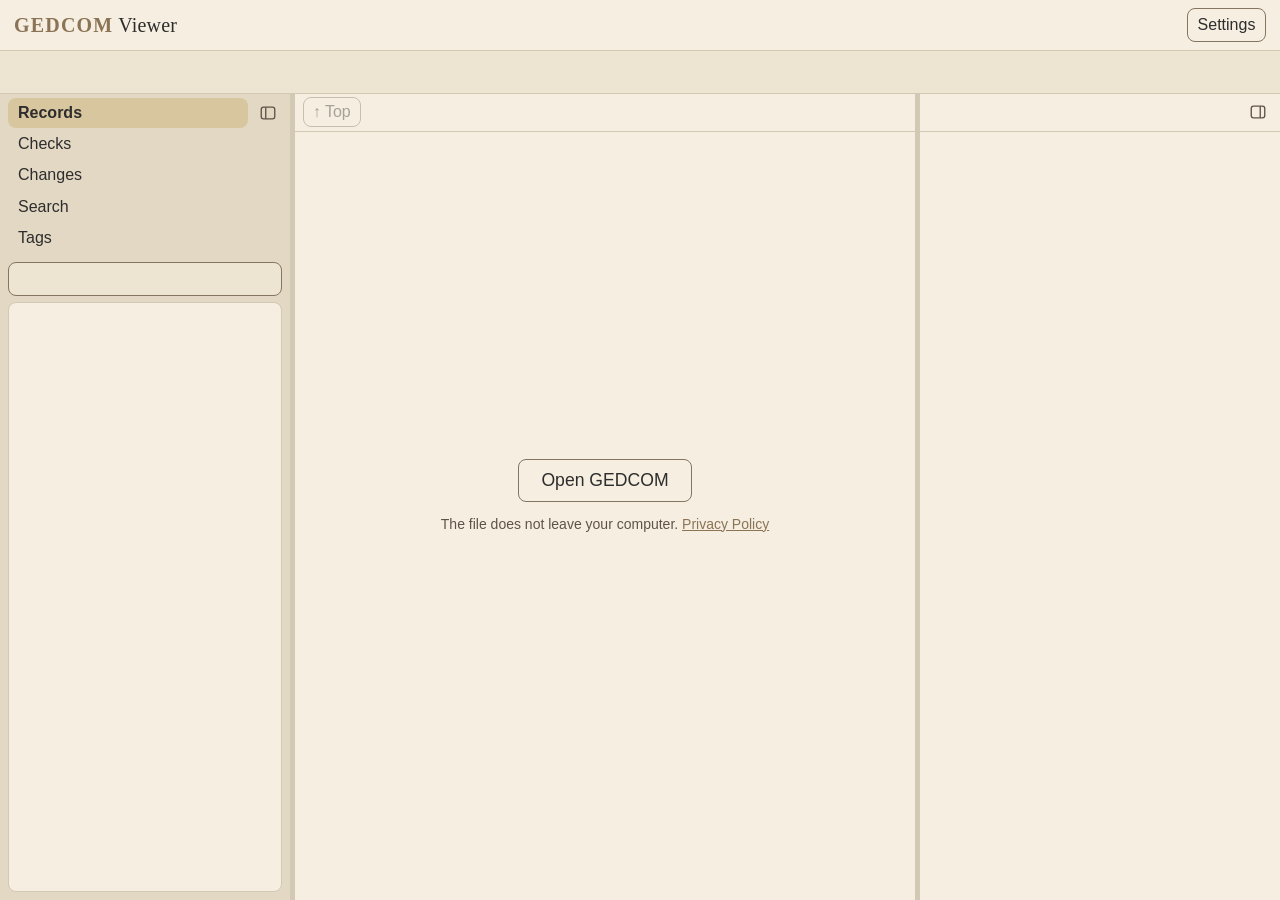
==== commit f08d62f9: "GEDCOM Viewer 0.6: each side frame's icon in the frame it hides, shrinking it to the icon alone; the" ====
--- a/index.html
+++ b/index.html
@@ -20,25 +20,17 @@
 </head>
 <body>
 
+<!-- The top bar: the name, and Settings; with a file open, the file's name (its facts under it) and Save
+     too. Nothing else: the controls for the lines are in the strip above them, and each side frame's
+     icon is in the frame it hides (P9). -->
 <header class="bar">
   <div class="bar-top">
-    <button class="icon-button" id="hide-left" type="button" aria-pressed="false" aria-label="Hide left bar" title="Hide left bar"><svg viewBox="0 0 20 20" width="18" height="18" aria-hidden="true"><rect x="2.5" y="3.5" width="15" height="13" rx="2.5" fill="none" stroke="currentColor" stroke-width="1.5"/><path d="M7.5 3.5v13" fill="none" stroke="currentColor" stroke-width="1.5"/></svg></button>
-    <span class="app-name"><span class="app-title"><span class="app-title-gedcom">GEDCOM</span> Viewer</span> <span class="version" title="Version">0.5.6</span></span>
+    <span class="app-name"><span class="app-title"><span class="app-title-gedcom">GEDCOM</span> Viewer</span></span>
     <button class="file-name" id="file-name" type="button" aria-expanded="false" translate="no" hidden></button>
     <span class="dirty" id="dirty" title="Changes in no copy yet" hidden>●</span>
     <nav class="actions">
-      <button class="button" id="edit" type="button" aria-pressed="false" title="Edit on or off (E)" disabled>Edit</button>
-      <button class="button" id="undo" type="button" disabled>Undo</button>
-      <button class="button" id="redo" type="button" disabled>Redo</button>
-      <button class="button" id="save" type="button" title="Save a dated copy, where you choose; the original is never written (⌘S)" disabled>Save</button>
-      <span class="gap"></span>
-      <span class="goto-box">
-        <input class="input goto" id="goto" type="text" placeholder="Go to Line…" aria-label="Go to line" autocomplete="off" spellcheck="false" data-gramm="false" disabled>
-        <button class="button goto-go" id="goto-go" type="button" hidden>Go</button>
-        <button class="button goto-clear" id="goto-clear" type="button" title="Every line again" hidden>×</button>
-      </span>
+      <button class="button" id="save" type="button" title="Save a dated copy, where you choose; the original is never written (⌘S)" hidden disabled>Save</button>
       <button class="button" id="settings" type="button" popovertarget="settings-menu">Settings</button>
-      <button class="icon-button" id="hide-right" type="button" aria-pressed="false" aria-label="Hide right frame" title="Hide right frame"><svg viewBox="0 0 20 20" width="18" height="18" aria-hidden="true"><rect x="2.5" y="3.5" width="15" height="13" rx="2.5" fill="none" stroke="currentColor" stroke-width="1.5"/><path d="M12.5 3.5v13" fill="none" stroke="currentColor" stroke-width="1.5"/></svg></button>
     </nav>
   </div>
   <div class="facts" id="facts" translate="no" hidden></div>
@@ -87,19 +79,25 @@
       <button class="button" id="report" type="button" title="A report of counts and codes, never a line of the file, to read, change and copy into an issue; nothing is sent">Report a problem…</button>
     </span>
   </div>
+  <!-- the version, written here once: Report a problem reads it from this line -->
+  <div class="menu-foot">GEDCOM Viewer <span id="version">0.6</span></div>
 </div>
 
 <nav class="counts" id="counts" aria-label="Records by type" translate="no"></nav>
 
 <main class="work" id="work">
   <aside class="side" id="side">
-    <nav class="tabs" role="tablist">
-      <button class="tab" type="button" role="tab" data-panel="records" aria-selected="true">Records</button>
-      <button class="tab" type="button" role="tab" data-panel="checks">Checks <span class="tab-count" id="checks-count"></span></button>
-      <button class="tab" type="button" role="tab" data-panel="changes">Changes <span class="tab-count" id="changes-count"></span></button>
-      <button class="tab" type="button" role="tab" data-panel="search">Search</button>
-      <button class="tab" type="button" role="tab" data-panel="tags">Tags</button>
-    </nav>
+    <!-- the left bar's head: its tabs, and at their right end the icon that shrinks the bar to the icon alone -->
+    <div class="side-head">
+      <nav class="tabs" role="tablist">
+        <button class="tab" type="button" role="tab" data-panel="records" aria-selected="true">Records</button>
+        <button class="tab" type="button" role="tab" data-panel="checks">Checks <span class="tab-count" id="checks-count"></span></button>
+        <button class="tab" type="button" role="tab" data-panel="changes">Changes <span class="tab-count" id="changes-count"></span></button>
+        <button class="tab" type="button" role="tab" data-panel="search">Search</button>
+        <button class="tab" type="button" role="tab" data-panel="tags">Tags</button>
+      </nav>
+      <button class="icon-button frame-icon" id="hide-left" type="button" aria-pressed="false" aria-label="Hide left bar" title="Hide left bar"><svg viewBox="0 0 20 20" width="18" height="18" aria-hidden="true"><rect x="2.5" y="3.5" width="15" height="13" rx="2.5" fill="none" stroke="currentColor" stroke-width="1.5"/><path d="M7.5 3.5v13" fill="none" stroke="currentColor" stroke-width="1.5"/></svg></button>
+    </div>
 
     <section class="panel" id="panel-records">
       <div class="panel-head">
@@ -133,7 +131,8 @@
 
     <section class="panel" id="panel-tags" translate="no" hidden>
       <div class="panel-head panel-head-end">
-        <button class="icon-button" id="tags-order" type="button" aria-label="Another order"><svg viewBox="0 0 20 20" width="18" height="18" aria-hidden="true"><path d="M4 10a6 6 0 0 1 10.4-4.1" fill="none" stroke="currentColor" stroke-width="1.6" stroke-linecap="round"/><path d="M14.6 2.6v3.6h-3.6" fill="none" stroke="currentColor" stroke-width="1.6" stroke-linecap="round" stroke-linejoin="round"/><path d="M16 10a6 6 0 0 1-10.4 4.1" fill="none" stroke="currentColor" stroke-width="1.6" stroke-linecap="round"/><path d="M5.4 17.4v-3.6H9" fill="none" stroke="currentColor" stroke-width="1.6" stroke-linecap="round" stroke-linejoin="round"/></svg></button>
+        <!-- steps through the list's orders; the one in force is named in the hover text alone -->
+        <button class="button sort" id="tags-order" type="button" aria-label="Sort"><svg viewBox="0 0 20 20" width="18" height="18" aria-hidden="true"><path d="M4 10a6 6 0 0 1 10.4-4.1" fill="none" stroke="currentColor" stroke-width="1.6" stroke-linecap="round"/><path d="M14.6 2.6v3.6h-3.6" fill="none" stroke="currentColor" stroke-width="1.6" stroke-linecap="round" stroke-linejoin="round"/><path d="M16 10a6 6 0 0 1-10.4 4.1" fill="none" stroke="currentColor" stroke-width="1.6" stroke-linecap="round"/><path d="M5.4 17.4v-3.6H9" fill="none" stroke="currentColor" stroke-width="1.6" stroke-linecap="round" stroke-linejoin="round"/></svg>Sort</button>
       </div>
       <div class="list" id="tags-list"></div>
     </section>
@@ -141,12 +140,28 @@
 
   <div class="split" id="split-left" title="Drag to widen or narrow"></div>
 
-  <section class="middle">
+  <section class="middle" id="middle">
+    <!-- the strip above the lines: Top, Back and Collapse all at its left; Go to Line…, Edit, Undo and Redo
+         at its right, none of them until a file is open. When the width runs out, the right group goes
+         under the left one -->
     <div class="strip" id="strip">
-      <button class="button" id="top" type="button" title="Line 1" disabled>↑ Top</button>
-      <button class="button" id="back" type="button" hidden>← Back</button>
-      <span class="strip-gap"></span>
-      <button class="button" id="fold-all" type="button" title="Shut every record to its first line and every type to its row, or open every block and every type" hidden>Collapse all</button>
+      <div class="strip-group" id="strip-left">
+        <button class="button" id="top" type="button" title="Line 1" disabled>↑ Top</button>
+        <button class="button" id="back" type="button" hidden>← Back</button>
+        <button class="button" id="fold-all" type="button" title="Shut every record to its first line and every type to its row, or open every block and every type" hidden>Collapse all</button>
+      </div>
+      <div class="strip-group strip-end" id="strip-right">
+        <span class="goto-box" id="goto-box" hidden>
+          <input class="input goto" id="goto" type="text" placeholder="Go to Line…" aria-label="Go to line" autocomplete="off" spellcheck="false" data-gramm="false">
+          <button class="button goto-go" id="goto-go" type="button" hidden>Go</button>
+          <button class="button goto-clear" id="goto-clear" type="button" title="Every line again" hidden>×</button>
+        </span>
+        <span class="strip-keep">
+          <button class="button" id="edit" type="button" aria-pressed="false" title="Edit on or off (E)" hidden>Edit</button>
+          <button class="button" id="undo" type="button" hidden>Undo</button>
+          <button class="button" id="redo" type="button" hidden>Redo</button>
+        </span>
+      </div>
     </div>
     <div class="grid" id="grid" tabindex="0" aria-label="Lines" translate="no"></div>
     <div class="empty" id="empty">
@@ -159,7 +174,15 @@
 
   <div class="split" id="split-right" title="Drag to widen or narrow"></div>
 
-  <aside class="detail" id="detail" translate="no"></aside>
+  <aside class="right" id="right">
+    <!-- the right frame's header: the line or lines the frame shows, and at its right end the icon that
+         shrinks the frame to the icon alone -->
+    <div class="frame-head">
+      <span class="frame-title" id="frame-title"></span>
+      <button class="icon-button frame-icon" id="hide-right" type="button" aria-pressed="false" aria-label="Hide right frame" title="Hide right frame"><svg viewBox="0 0 20 20" width="18" height="18" aria-hidden="true"><rect x="2.5" y="3.5" width="15" height="13" rx="2.5" fill="none" stroke="currentColor" stroke-width="1.5"/><path d="M12.5 3.5v13" fill="none" stroke="currentColor" stroke-width="1.5"/></svg></button>
+    </div>
+    <div class="detail" id="detail" translate="no"></div>
+  </aside>
 </main>
 
 <dialog class="dialog" id="dialog"></dialog>
--- a/style.css
+++ b/style.css
@@ -38,6 +38,7 @@
   --control-border: #837560;          /* the edge of an input and of a button */
   --mark-note: #734b00;               /* a note's count and code */
   --id-color: #6f5a40;                /* @I1@ */
+  --editing-bg: #ebe2ce;              /* the lines while Edit is on: darker than the frames, an editor's look */
 }
 
 .dark {
@@ -67,6 +68,7 @@
   --control-border: #78725f;
   --mark-note: #d4a24e;
   --id-color: #c9a876;
+  --editing-bg: #151311;
   color-scheme: dark;
 }
 
@@ -97,6 +99,7 @@
   --control-border: #aaa08f;
   --mark-note: #e5c48d;
   --id-color: #e0c79c;
+  --editing-bg: #353029;
   color-scheme: dark;
 }
 
@@ -119,6 +122,7 @@
   --tag-weight: 650;
 
   /* the grid */
+  --lines-bg: var(--color-bg-card);   /* the lines' background: the frames' own colour; with Edit on, --editing-bg (P10) */
   --row-height: 24px;                 /* every row, one height; the page reads it at load, and again when the text size changes */
   --tab-size: 4;                      /* how wide a tab inside a value shows */
   --row-tint: transparent;            /* a row's tint; each state below sets it (selected, found, changed…) */
@@ -154,7 +158,7 @@
   --drop-line: var(--color-accent);                 /* the gold line where a dragged block would land */
   --drop-line-width: 2px;
   --drag-dim: 0.35;                                 /* how faint what would move is drawn while it is dragged */
-  --edit-bg: var(--color-bg);                       /* the box a line is typed in */
+  --edit-bg: var(--color-bg-card);                  /* the box a line is typed in: lighter than the lines' editing look */
   --more-color: var(--color-text-muted);            /* "… 81,797 more" at the end of a clipped row */
 
   /* the frame */
@@ -162,8 +166,11 @@
   --right-width: 360px;               /* the right pane; the same */
   --split-width: 5px;
   --split-color: var(--color-border);
-  --icon-button: 28px;                /* the square buttons that carry an icon: the side frames, the tags' order */
-  --strip-height: 38px;               /* the strip above the lines: Top, Back, Collapse all */
+  --icon-button: 28px;                /* the square buttons that carry an icon: the two that hide the side frames */
+  --strip-height: 38px;               /* the strip above the lines, and the right frame's header beside it: their height on one line */
+  --frame-pad: 8px;                   /* the space round a side frame's icon */
+  --goto-width: 8em;                  /* Go to Line…, in the strip: its placeholder, or a range such as 313,015-313,100 */
+  --frame-shrunk: calc(var(--icon-button) + 2 * var(--frame-pad));   /* a hidden side frame: a strip one icon button wide, holding its icon (P9, A1) */
   --aside-shade: color-mix(in srgb, var(--color-text) 28%, transparent);   /* the shade at the number column's edge while the lines are scrolled sideways */
   --frame-ease: 200ms;                /* how long a side frame takes to hide or show */
   --menu-width: 19em;                 /* the Settings menu */
@@ -203,6 +210,7 @@
   --font-size-grid: 19px;
   --row-height: 30px;
   --list-row-height: 32px;
+  --strip-height: 44px;
 }
 
 /* ---------------------------------------------------------------------------------------------- */
@@ -277,7 +285,6 @@
 .app-name { white-space: nowrap; }
 .app-title { font-family: var(--font-title); font-size: var(--font-size-title); letter-spacing: 0.01em; }
 .app-title-gedcom { color: var(--title-color); font-weight: 700; letter-spacing: 0.06em; }
-.version { font-size: var(--font-size-small); color: var(--color-text-muted); }
 /* the open file's name: a chip; a click shows its facts under it */
 .file-name {
   min-width: 0;
@@ -301,9 +308,9 @@
 .dirty { margin-left: calc(-0.6 * var(--gap)); color: var(--mark-changed); }
 .dirty[hidden] { display: none; }
 .actions { margin-left: auto; display: flex; align-items: center; gap: 6px; }
-.gap { width: var(--gap); }
-.goto-box { display: inline-flex; align-items: center; gap: 4px; }
-.goto { width: 9.5em; }
+.goto-box { display: inline-flex; align-items: center; gap: 4px; min-width: 0; max-width: 100%; }
+.goto-box[hidden] { display: none; }
+.goto { width: var(--goto-width); max-width: 100%; }
 .goto-go, .goto-clear { padding: 0.3rem 0.55rem; }
 .indent-width { width: 3.6em; }
 /* Settings: a menu under its button, closed by a click elsewhere or Esc */
@@ -324,6 +331,8 @@
 .menu-row { display: flex; align-items: center; justify-content: space-between; gap: 12px; }
 .menu-name { color: var(--color-text-muted); }
 .menu-choices { display: inline-flex; align-items: center; gap: 4px; }
+/* the menu's last line, quiet: the name and the version */
+.menu-foot { margin-top: 2px; padding-top: 8px; border-top: 1px solid var(--color-border); color: var(--color-text-muted); font-size: var(--font-size-small); }
 .facts {
   margin-top: 3px;
   min-height: 1.4em;
@@ -387,14 +396,19 @@
   grid-template-columns: var(--left-width) var(--split-width) minmax(0, 1fr) var(--split-width) var(--right-width);
 }
 .work { transition: grid-template-columns var(--frame-ease) ease; }
-.work.left-hidden { grid-template-columns: 0 var(--split-width) minmax(0, 1fr) var(--split-width) var(--right-width); }
-.work.right-hidden { grid-template-columns: var(--left-width) var(--split-width) minmax(0, 1fr) var(--split-width) 0; }
-.work.left-hidden.right-hidden { grid-template-columns: 0 var(--split-width) minmax(0, 1fr) var(--split-width) 0; }
-/* a hidden frame narrows to nothing over the ease, and only then is out of reach */
-.side, .detail { min-width: 0; overflow: hidden; }
-.work.left-hidden .side, .work.right-hidden .detail { visibility: hidden; transition: visibility 0s var(--frame-ease); }
+.work.left-hidden { grid-template-columns: var(--frame-shrunk) var(--split-width) minmax(0, 1fr) var(--split-width) var(--right-width); }
+.work.right-hidden { grid-template-columns: var(--left-width) var(--split-width) minmax(0, 1fr) var(--split-width) var(--frame-shrunk); }
+.work.left-hidden.right-hidden { grid-template-columns: var(--frame-shrunk) var(--split-width) minmax(0, 1fr) var(--split-width) var(--frame-shrunk); }
+/* A hidden frame shrinks to a strip one icon button wide, at the window's edge, holding its icon
+   alone (P9, A1): the rest narrows with it over the ease, and only then is out of sight and reach.
+   The icon sits at the frame's top right, so it stays in the strip; a click on it brings the frame
+   back at its width. The bars beside a shrunk frame do not drag. */
+.side, .right { min-width: 0; overflow: hidden; }
+.work.left-hidden .side > :not(.side-head), .work.left-hidden .tabs,
+.work.right-hidden .right > :not(.frame-head), .work.right-hidden .frame-title { visibility: hidden; transition: visibility 0s var(--frame-ease); }
 .split { background: var(--split-color); cursor: col-resize; }
 .work.left-hidden #split-left, .work.right-hidden #split-right { cursor: default; }
+.frame-icon { position: absolute; right: var(--frame-pad); }
 
 .side {
   min-height: 0;
@@ -402,7 +416,12 @@
   flex-direction: column;
   background: var(--color-bg-sidebar);
 }
-.tabs { flex: none; display: flex; flex-direction: column; gap: 1px; padding: 8px; }
+/* the left bar's head: its tabs, and the icon at their right end, beside Records. Records and the
+   icon sit on the strip's centre line, as the right frame's header does, at either text size: a tab
+   is 1.4em of text and 4px above and below it, 4px from the top */
+.side-head { flex: none; position: relative; }
+.tabs { display: flex; flex-direction: column; gap: 1px; padding: 4px calc(var(--icon-button) + var(--frame-pad) + 6px) 8px 8px; }
+.side-head .frame-icon { top: calc(4px + (1.4em + 8px - var(--icon-button)) / 2); }
 .tab {
   display: flex;
   justify-content: space-between;
@@ -423,6 +442,9 @@
 .panel[hidden] { display: none; }
 .panel-head { flex: none; display: flex; gap: 6px; align-items: center; }
 .panel-head-end { justify-content: flex-end; }
+/* the Tags list's Sort: its icon, then the word */
+.sort { display: inline-flex; align-items: center; gap: 4px; }
+.sort svg { flex: none; }
 .panel-head .input { flex: 1; }
 .panel-sum { flex: none; padding: 0 4px; color: var(--color-text-muted); font-size: var(--font-size-small); }
 .search-nav { flex: none; display: flex; gap: 6px; align-items: center; }
@@ -476,15 +498,19 @@
 
 /* -- the grid ---------------------------------------------------------------------------------- */
 
-.middle { position: relative; min-width: 0; min-height: 0; }
+/* the main frame: the strip, then the lines below it, as tall as the strip leaves them */
+.middle { position: relative; min-width: 0; min-height: 0; display: flex; flex-direction: column; }
+/* Edit on (P10, on whenever a file opens): the lines take their editor's look */
+.middle.is-edit-on { --lines-bg: var(--editing-bg); }
 .grid {
-  position: absolute;
-  inset: 0;
+  position: relative;
+  flex: 1;
+  min-height: 0;
   overflow: auto;                     /* down, and sideways to the end of the longest line (3.1) */
   overscroll-behavior: none;          /* a sideways swipe at the edge never takes the browser back a page */
   overflow-anchor: none;
   outline: none;
-  background: var(--color-bg-card);
+  background: var(--lines-bg);
   font-family: var(--font-grid);
   font-size: var(--font-size-grid);
 }
@@ -549,9 +575,9 @@
   z-index: 1;
   flex: none;
   display: flex;
-  background: linear-gradient(var(--row-tint, transparent), var(--row-tint, transparent)), var(--color-bg-card);
-}
-.row.is-dragging .fx { background: var(--color-bg-card); }
+  background: linear-gradient(var(--row-tint, transparent), var(--row-tint, transparent)), var(--lines-bg);
+}
+.row.is-dragging .fx { background: var(--lines-bg); }
 .ln {
   flex: none;
   width: var(--ln-width, 8ch);
@@ -627,24 +653,29 @@
 .edit:focus { outline: var(--focus-ring); outline-offset: -2px; }
 .grid.is-editing { overflow-y: hidden; }
 
-/* the strip above the lines: Top, Back (while there is somewhere to go back to), Collapse all */
-.middle .grid { top: var(--strip-height); }
+/* The strip above the lines (P9): at its left Top, Back (while there is somewhere to go back to) and
+   Collapse all; at its right Go to Line…, Edit, Undo and Redo, once a file is open. When the width
+   runs out the right group goes under the left one, still at the right, and the strip grows to hold
+   it; a group too wide for the strip wraps its own controls. Nothing is clipped, nothing overlaps. */
 .strip {
-  position: absolute;
-  top: 0;
-  left: 0;
-  right: 0;
-  height: var(--strip-height);
+  position: relative;
+  z-index: 4;
+  flex: none;
+  min-height: var(--strip-height);
+  box-sizing: border-box;
   display: flex;
+  flex-wrap: wrap;
   align-items: center;
-  gap: 6px;
-  padding: 0 8px;
+  gap: 4px 6px;
+  padding: 3px 8px;
   border-bottom: 1px solid var(--color-border);
   background: var(--color-bg-card);
-  z-index: 4;
-}
-.strip .button { padding: 0.2rem 0.55rem; }
-.strip-gap { flex: 1; }
+}
+.strip-group { display: flex; flex-wrap: wrap; align-items: center; gap: 4px 6px; min-width: 0; max-width: 100%; }
+.strip-end { margin-left: auto; justify-content: flex-end; }
+/* Edit, Undo and Redo go under Go to Line… together, never one alone; they part only in a strip too narrow for the three */
+.strip-keep { display: inline-flex; flex-wrap: wrap; justify-content: flex-end; align-items: center; gap: 4px 6px; min-width: 0; max-width: 100%; }
+.strip .button, .strip .input { padding: 0.2rem 0.55rem; }
 .back[hidden], .strip .button[hidden] { display: none; }
 /* scrolled sideways, the number column casts a shade on the lines going under it */
 .grid.is-aside .fx::after {
@@ -715,11 +746,36 @@
 
 /* -- the right pane ---------------------------------------------------------------------------- */
 
+.right { min-height: 0; display: flex; flex-direction: column; background: var(--color-bg-card); }
+/* its header (P9, B1): the line or lines the frame shows, as the number column writes them, and the
+   icon at its right end; as high as the strip beside it */
+.frame-head {
+  flex: none;
+  position: relative;
+  height: var(--strip-height);
+  box-sizing: border-box;
+  display: flex;
+  align-items: center;
+  border-bottom: 1px solid var(--color-border);
+}
+.frame-head .frame-icon { top: 0; bottom: 0; margin: auto 0; }
+/* the room round the title is the title's own, so the header is never wider than its frame, shrunk to its icon included */
+.frame-title {
+  min-width: 0;
+  padding-left: 14px;
+  margin-right: calc(var(--icon-button) + var(--frame-pad) + 6px);
+  overflow: hidden;
+  text-overflow: ellipsis;
+  white-space: nowrap;
+  font-size: var(--font-size-small);
+  font-weight: 600;
+  font-variant-numeric: tabular-nums;
+}
 .detail {
-  min-width: 0;
+  flex: 1;
+  min-height: 0;
   overflow: auto;
   padding: 12px 14px;
-  background: var(--color-bg-card);
   font-size: var(--font-size-small);
 }
 .detail-head { font-family: var(--font-grid); font-size: var(--font-size-grid); }
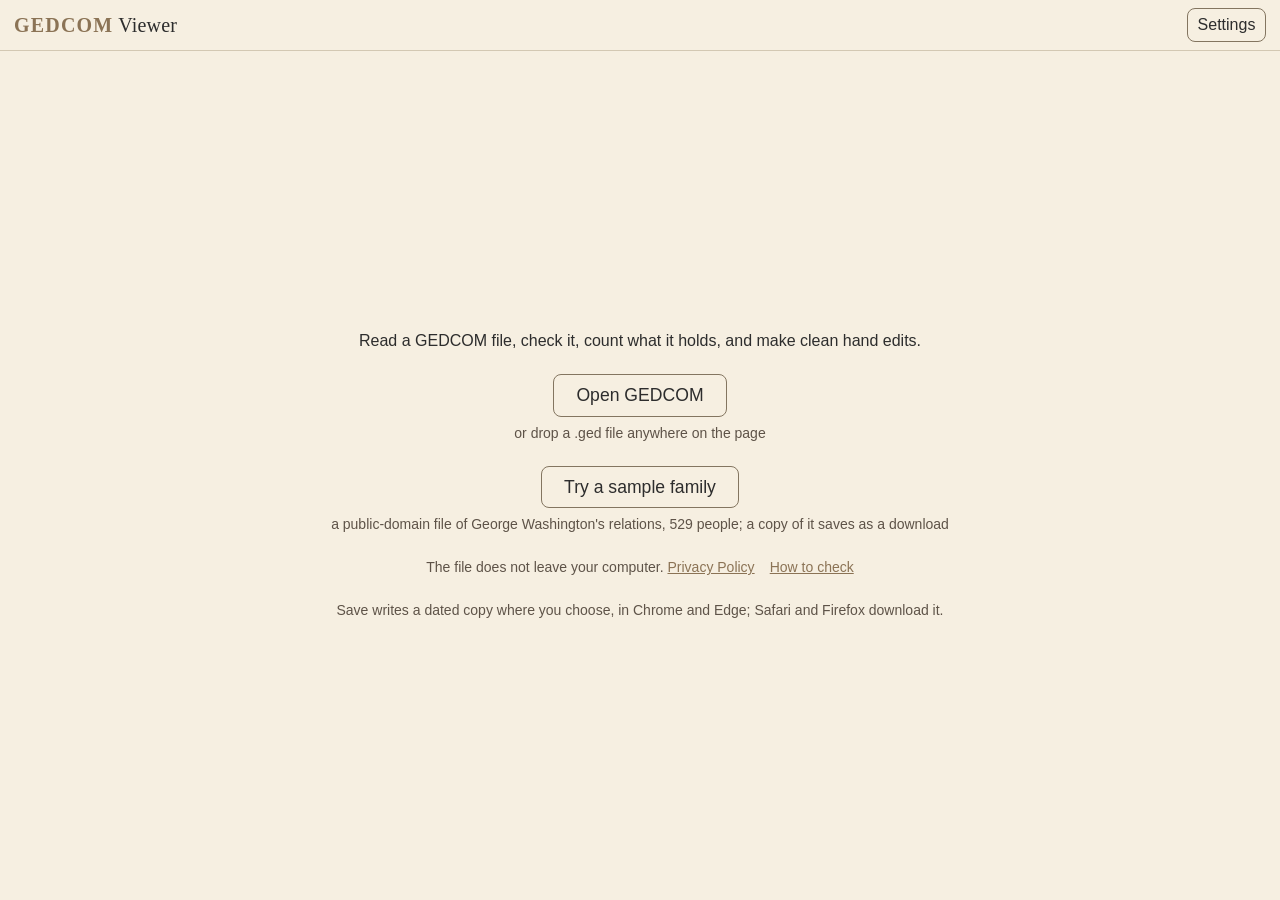
==== commit 077f5123: "GEDCOM Viewer 0.6.1: a first screen with a sample family, George Washington's, part of the page; the" ====
--- a/index.html
+++ b/index.html
@@ -80,12 +80,12 @@
     </span>
   </div>
   <!-- the version, written here once: Report a problem reads it from this line -->
-  <div class="menu-foot">GEDCOM Viewer <span id="version">0.6</span></div>
+  <div class="menu-foot">Version <span id="version">0.6.1</span></div>
 </div>
 
-<nav class="counts" id="counts" aria-label="Records by type" translate="no"></nav>
-
-<main class="work" id="work">
+<nav class="counts" id="counts" aria-label="Records by type" translate="no" hidden></nav>
+
+<main class="work no-file" id="work">
   <aside class="side" id="side">
     <!-- the left bar's head: its tabs, and at their right end the icon that shrinks the bar to the icon alone -->
     <div class="side-head">
@@ -118,6 +118,8 @@
     </section>
 
     <section class="panel" id="panel-search" translate="no" hidden>
+      <!-- while the search on show came from a tag clicked in Tags: the way back to the list as it was -->
+      <button class="button search-back" id="search-back" type="button" hidden>← Back to Tags</button>
       <div class="panel-head">
         <input class="input" id="search-box" type="search" aria-label="Search" spellcheck="false" data-gramm="false">
         <button class="button" id="search-tag" type="button" aria-pressed="false">Tag</button>
@@ -144,7 +146,7 @@
     <!-- the strip above the lines: Top, Back and Collapse all at its left; Go to Line…, Edit, Undo and Redo
          at its right, none of them until a file is open. When the width runs out, the right group goes
          under the left one -->
-    <div class="strip" id="strip">
+    <div class="strip" id="strip" hidden>
       <div class="strip-group" id="strip-left">
         <button class="button" id="top" type="button" title="Line 1" disabled>↑ Top</button>
         <button class="button" id="back" type="button" hidden>← Back</button>
@@ -164,10 +166,22 @@
       </div>
     </div>
     <div class="grid" id="grid" tabindex="0" aria-label="Lines" translate="no"></div>
+    <!-- the first screen (0.6.1): with no file open, the main frame alone holds one column of text, centred -->
     <div class="empty" id="empty">
-      <button class="button" id="open-empty" type="button">Open GEDCOM</button>
-      <div class="message" id="message" hidden></div>
-      <p class="empty-note">The file does not leave your computer. <a href="privacy.html">Privacy Policy</a></p>
+      <div class="empty-column">
+        <p class="empty-lead">Read a GEDCOM file, check it, count what it holds, and make clean hand edits.</p>
+        <div class="empty-step">
+          <button class="button" id="open-empty" type="button">Open GEDCOM</button>
+          <p class="empty-note">or drop a .ged file anywhere on the page</p>
+        </div>
+        <div class="message" id="message" hidden></div>
+        <div class="empty-step">
+          <button class="button" id="try-sample" type="button">Try a sample family</button>
+          <p class="empty-note">a public-domain file of George Washington's relations, 529 people; a copy of it saves as a download</p>
+        </div>
+        <p class="empty-note">The file does not leave your computer. <a href="privacy.html">Privacy Policy</a> <a href="privacy.html#how-to-check">How to check</a></p>
+        <p class="empty-note">Save writes a dated copy where you choose, in Chrome and Edge; Safari and Firefox download it.</p>
+      </div>
     </div>
     <div class="notice" id="notice" role="status" hidden></div>
   </section>
@@ -195,6 +209,7 @@
 
 <script src="core.js" charset="utf-8"></script>
 <script src="save.js" charset="utf-8"></script>
+<script src="sample.js" charset="utf-8"></script>
 <script src="ui.js" charset="utf-8"></script>
 </body>
 </html>
--- a/style.css
+++ b/style.css
@@ -39,6 +39,8 @@
   --mark-note: #734b00;               /* a note's count and code */
   --id-color: #6f5a40;                /* @I1@ */
   --editing-bg: #ebe2ce;              /* the lines while Edit is on: darker than the frames, an editor's look */
+  --editing-selected: color-mix(in srgb, var(--color-accent) 20%, transparent);   /* the selected line's wash while Edit is on: lighter here, so ids on it hold 4.5 to 1 */
+  --pointer-color: #1e4bc9;           /* a pointer value: a deeper blue than --color-info, holding 4.5 to 1 on the frames and on the editing look */
 }
 
 .dark {
@@ -69,6 +71,8 @@
   --mark-note: #d4a24e;
   --id-color: #c9a876;
   --editing-bg: #151311;
+  --editing-selected: var(--row-selected);
+  --pointer-color: var(--color-info);
   color-scheme: dark;
 }
 
@@ -100,6 +104,8 @@
   --mark-note: #e5c48d;
   --id-color: #e0c79c;
   --editing-bg: #353029;
+  --editing-selected: var(--row-selected);
+  --pointer-color: var(--color-info);
   color-scheme: dark;
 }
 
@@ -133,7 +139,6 @@
   --level-color: var(--color-text-muted);
   --tag-color: var(--color-text);
   --value-color: var(--color-text);
-  --pointer-color: var(--color-info);
   --raw-color: var(--color-danger);   /* a line that did not parse, shown as written */
   --match-bg: color-mix(in srgb, var(--color-warning) 55%, transparent);
   --special-bg: color-mix(in srgb, var(--color-warning) 30%, transparent);
@@ -171,6 +176,11 @@
   --frame-pad: 8px;                   /* the space round a side frame's icon */
   --goto-width: 8em;                  /* Go to Line…, in the strip: its placeholder, or a range such as 313,015-313,100 */
   --frame-shrunk: calc(var(--icon-button) + 2 * var(--frame-pad));   /* a hidden side frame: a strip one icon button wide, holding its icon (P9, A1) */
+  --drawer-right-below: 1100px;       /* a window narrower than this has the right frame as a drawer over the lines, not a column (0.6.1); ui.js reads it */
+  --drawer-left-below: 800px;         /* …and narrower than this, the left bar too */
+  --drawer-shadow: var(--shadow);     /* an open drawer's shadow on the lines */
+  --empty-width: 44em;                /* the first screen's column of text */
+  --empty-gap: 22px;                  /* the space between its parts */
   --aside-shade: color-mix(in srgb, var(--color-text) 28%, transparent);   /* the shade at the number column's edge while the lines are scrolled sideways */
   --frame-ease: 200ms;                /* how long a side frame takes to hide or show */
   --menu-width: 19em;                 /* the Settings menu */
@@ -331,8 +341,8 @@
 .menu-row { display: flex; align-items: center; justify-content: space-between; gap: 12px; }
 .menu-name { color: var(--color-text-muted); }
 .menu-choices { display: inline-flex; align-items: center; gap: 4px; }
-/* the menu's last line, quiet: the name and the version */
-.menu-foot { margin-top: 2px; padding-top: 8px; border-top: 1px solid var(--color-border); color: var(--color-text-muted); font-size: var(--font-size-small); }
+/* the menu's last line, quiet and centred: the version, in three parts */
+.menu-foot { margin-top: 2px; padding-top: 8px; border-top: 1px solid var(--color-border); color: var(--color-text-muted); font-size: var(--font-size-small); text-align: center; }
 .facts {
   margin-top: 3px;
   min-height: 1.4em;
@@ -409,6 +419,44 @@
 .split { background: var(--split-color); cursor: col-resize; }
 .work.left-hidden #split-left, .work.right-hidden #split-right { cursor: default; }
 .frame-icon { position: absolute; right: var(--frame-pad); }
+/* each part in its own column, so that a frame taken out of the columns, as a drawer, moves nothing else */
+.side { grid-column: 1; }
+#split-left { grid-column: 2; }
+.middle { grid-column: 3; }
+#split-right { grid-column: 4; }
+.right { grid-column: 5; }
+
+/* The first screen (0.6.1): with no file open, the side columns are not there at all, nor the counts
+   bar or the strip; the main frame holds the whole width. */
+.work.no-file { grid-template-columns: minmax(0, 1fr); }
+.work.no-file > :not(.middle) { display: none; }
+.work.no-file .middle { grid-column: 1 / -1; }
+.counts[hidden], .strip[hidden] { display: none; }
+
+/* The drawers (0.6.1). In a window narrower than --drawer-right-below the right frame leaves its
+   column and lies over the lines, which keep the whole width; below --drawer-left-below the left
+   bar does the same. Shut, a drawer is its icon alone, where A1 put it: at the end of the strip,
+   which leaves it room. Open, it is the frame, as tall as the work area and as wide as it is set,
+   with the window's edge less room for the other icon as its limit. ui.js puts the classes on, keeps
+   a drawer shut as a file opens, opens one at a time, and shuts it when a line is chosen in it or on
+   Esc; whether a frame is hidden, as stored, counts only where it is a column. */
+.work { position: relative; }
+.work.right-drawer { grid-template-columns: var(--left-width) var(--split-width) minmax(0, 1fr) 0 0; }
+.work.right-drawer.left-hidden { grid-template-columns: var(--frame-shrunk) var(--split-width) minmax(0, 1fr) 0 0; }
+.work.left-drawer { grid-template-columns: 0 0 minmax(0, 1fr) 0 0; }
+.work.right-drawer #split-right, .work.left-drawer #split-left { visibility: hidden; }
+.work.right-drawer .right, .work.left-drawer .side { grid-column: auto; position: absolute; top: 0; z-index: 6; }
+.work.right-drawer .right { right: 0; }
+.work.left-drawer .side { left: 0; }
+.work.right-drawer .strip { padding-right: var(--frame-shrunk); }
+.work.left-drawer .strip { padding-left: var(--frame-shrunk); }
+.work.right-drawer:not(.right-open) .right, .work.left-drawer:not(.left-open) .side { width: var(--frame-shrunk); height: var(--strip-height); background: transparent; }
+.work.right-drawer:not(.right-open) .right > :not(.frame-head), .work.right-drawer:not(.right-open) .frame-title,
+.work.left-drawer:not(.left-open) .side > :not(.side-head), .work.left-drawer:not(.left-open) .tabs { visibility: hidden; }
+.work.right-drawer:not(.right-open) .frame-head { border-bottom-color: transparent; }
+.work.right-open .right, .work.left-open .side { bottom: 0; box-sizing: border-box; box-shadow: var(--drawer-shadow); }
+.work.right-open .right { width: min(var(--right-width), calc(100% - var(--frame-shrunk))); border-left: 1px solid var(--color-border); }
+.work.left-open .side { width: min(var(--left-width), calc(100% - var(--frame-shrunk))); border-right: 1px solid var(--color-border); }
 
 .side {
   min-height: 0;
@@ -448,6 +496,7 @@
 .panel-head .input { flex: 1; }
 .panel-sum { flex: none; padding: 0 4px; color: var(--color-text-muted); font-size: var(--font-size-small); }
 .search-nav { flex: none; display: flex; gap: 6px; align-items: center; }
+.search-back { flex: none; align-self: flex-start; }
 .search-count { flex: 1; text-align: center; font-variant-numeric: tabular-nums; }
 .chip {
   padding: 2px 8px;
@@ -501,7 +550,7 @@
 /* the main frame: the strip, then the lines below it, as tall as the strip leaves them */
 .middle { position: relative; min-width: 0; min-height: 0; display: flex; flex-direction: column; }
 /* Edit on (P10, on whenever a file opens): the lines take their editor's look */
-.middle.is-edit-on { --lines-bg: var(--editing-bg); }
+.middle.is-edit-on { --lines-bg: var(--editing-bg); --row-selected: var(--editing-selected); }
 .grid {
   position: relative;
   flex: 1;
@@ -707,22 +756,28 @@
   font-size: var(--font-size-small);
 }
 
+/* the first screen: one column of text at the main frame's centre, from its top when the frame is too
+   short for it (0.6.1) */
 .empty {
   position: absolute;
   inset: 0;
   display: flex;
-  flex-direction: column;
-  align-items: center;
-  justify-content: center;
-  gap: 12px;
+  overflow: auto;
+  padding: 24px 16px;
+  box-sizing: border-box;
   background: var(--color-bg-card);
 }
 .empty[hidden] { display: none; }
+.empty-column { margin: auto; max-width: var(--empty-width); display: flex; flex-direction: column; align-items: center; gap: var(--empty-gap); text-align: center; }
+.empty-lead { margin: 0; }
+/* a button, and its line under it */
+.empty-step { display: flex; flex-direction: column; align-items: center; gap: 6px; }
 .empty .button { font-size: 1.1em; padding: 0.5rem 1.4rem; }
 .message { max-width: 34em; text-align: center; color: var(--color-danger); }
-/* under the button: nothing is uploaded, and where that is said in full */
-.empty-note { max-width: 34em; margin: 0; text-align: center; color: var(--color-text-muted); font-size: var(--font-size-small); line-height: 1.5; }
+/* the lines under the buttons, and what the page does with a file, and where that is said in full */
+.empty-note { margin: 0; text-align: center; color: var(--color-text-muted); font-size: var(--font-size-small); line-height: 1.5; }
 .empty-note a { color: var(--color-accent-hover); }
+.empty-note a + a { margin-left: 0.8em; }
 
 /* what an act or a save has to say: at the foot of the grid, until clicked or replaced */
 .notice {
@@ -852,8 +907,14 @@
   border-radius: var(--radius);
   background: var(--color-bg);
 }
-.detail-link { cursor: pointer; }
-.detail-link:hover .id, .detail-link:hover .main { text-decoration: underline; }
+/* where the selected line sits (0.6.0): its record, then each line between, each a link to its line;
+   and the first of the lines under it */
+.detail-path { overflow-wrap: anywhere; line-height: 1.6; }
+.path-link { display: inline; padding: 0; border: 0; background: none; color: inherit; text-align: left; cursor: pointer; }
+.path-link:hover { text-decoration: underline; }
+.path-link:focus-visible { outline: var(--focus-ring); outline-offset: 1px; }
+.path-sep, .path-word { color: var(--color-text-muted); }
+.detail-under { margin-top: 4px; }
 .detail-list { display: flex; flex-direction: column; gap: 2px; }
 .detail-row { display: flex; gap: 8px; cursor: pointer; }
 .detail-row:hover { background: var(--row-hover); }
@@ -863,7 +924,8 @@
 .finding .code { flex: none; font-weight: 600; }
 .finding.is-error .code { color: var(--mark-error); }
 .finding.is-note .code { color: var(--mark-note); }
-.detail-actions { display: flex; flex-wrap: wrap; gap: 4px; margin-bottom: 12px; }
+/* what can be done to the line (0.6.0): three buttons on one row under the title, with room above and below; a frame dragged too narrow for them wraps them */
+.detail-actions { display: flex; flex-wrap: wrap; gap: 6px; margin: 2px 0 16px; }
 .detail-actions .button { padding: 0.15rem 0.55rem; }
 .detail-was { box-shadow: inset var(--mark-bar) 0 0 var(--mark-changed); padding-left: 10px; }
 .detail-moved { color: var(--mark-moved); font-weight: 600; }
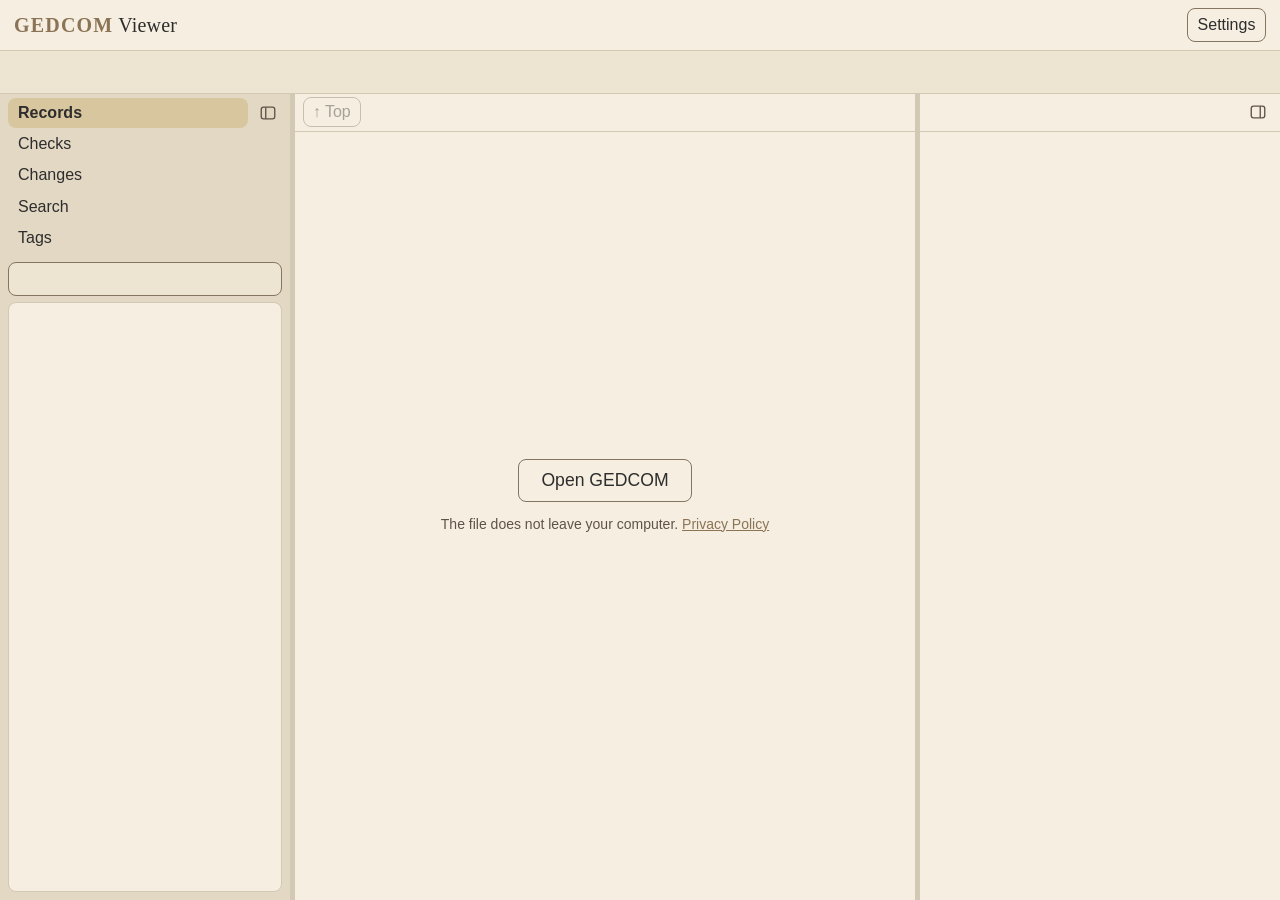
==== commit b00c6fc1: "GEDCOM Viewer 0.6.3: the empty page as 0.6.0 had it; the sample withdrawn With no file open the page" ====
--- a/index.html
+++ b/index.html
@@ -80,12 +80,12 @@
     </span>
   </div>
   <!-- the version, written here once: Report a problem reads it from this line -->
-  <div class="menu-foot">Version <span id="version">0.6.1</span></div>
+  <div class="menu-foot">Version <span id="version">0.6.3</span></div>
 </div>
 
-<nav class="counts" id="counts" aria-label="Records by type" translate="no" hidden></nav>
-
-<main class="work no-file" id="work">
+<nav class="counts" id="counts" aria-label="Records by type" translate="no"></nav>
+
+<main class="work" id="work">
   <aside class="side" id="side">
     <!-- the left bar's head: its tabs, and at their right end the icon that shrinks the bar to the icon alone -->
     <div class="side-head">
@@ -146,7 +146,7 @@
     <!-- the strip above the lines: Top, Back and Collapse all at its left; Go to Line…, Edit, Undo and Redo
          at its right, none of them until a file is open. When the width runs out, the right group goes
          under the left one -->
-    <div class="strip" id="strip" hidden>
+    <div class="strip" id="strip">
       <div class="strip-group" id="strip-left">
         <button class="button" id="top" type="button" title="Line 1" disabled>↑ Top</button>
         <button class="button" id="back" type="button" hidden>← Back</button>
@@ -166,22 +166,10 @@
       </div>
     </div>
     <div class="grid" id="grid" tabindex="0" aria-label="Lines" translate="no"></div>
-    <!-- the first screen (0.6.1): with no file open, the main frame alone holds one column of text, centred -->
     <div class="empty" id="empty">
-      <div class="empty-column">
-        <p class="empty-lead">Read a GEDCOM file, check it, count what it holds, and make clean hand edits.</p>
-        <div class="empty-step">
-          <button class="button" id="open-empty" type="button">Open GEDCOM</button>
-          <p class="empty-note">or drop a .ged file anywhere on the page</p>
-        </div>
-        <div class="message" id="message" hidden></div>
-        <div class="empty-step">
-          <button class="button" id="try-sample" type="button">Try a sample family</button>
-          <p class="empty-note">a public-domain file of George Washington's relations, 529 people; a copy of it saves as a download</p>
-        </div>
-        <p class="empty-note">The file does not leave your computer. <a href="privacy.html">Privacy Policy</a> <a href="privacy.html#how-to-check">How to check</a></p>
-        <p class="empty-note">Save writes a dated copy where you choose, in Chrome and Edge; Safari and Firefox download it.</p>
-      </div>
+      <button class="button" id="open-empty" type="button">Open GEDCOM</button>
+      <div class="message" id="message" hidden></div>
+      <p class="empty-note">The file does not leave your computer. <a href="privacy.html">Privacy Policy</a></p>
     </div>
     <div class="notice" id="notice" role="status" hidden></div>
   </section>
@@ -207,9 +195,9 @@
 <template id="icon-copy"><svg viewBox="0 0 16 16" width="14" height="14" aria-hidden="true"><rect x="5.5" y="5.5" width="8" height="8" rx="1.5" fill="none" stroke="currentColor" stroke-width="1.4"/><path d="M10.5 5.5V3.5a1 1 0 0 0-1-1h-6a1 1 0 0 0-1 1v6a1 1 0 0 0 1 1h2" fill="none" stroke="currentColor" stroke-width="1.4"/></svg></template>
 <template id="icon-check"><svg viewBox="0 0 16 16" width="14" height="14" aria-hidden="true"><path d="M3 8.5l3.2 3L13 4.5" fill="none" stroke="currentColor" stroke-width="1.8" stroke-linecap="round" stroke-linejoin="round"/></svg></template>
 
+<script src="tags.js" charset="utf-8"></script>
 <script src="core.js" charset="utf-8"></script>
 <script src="save.js" charset="utf-8"></script>
-<script src="sample.js" charset="utf-8"></script>
 <script src="ui.js" charset="utf-8"></script>
 </body>
 </html>
--- a/style.css
+++ b/style.css
@@ -144,6 +144,10 @@
   --special-bg: color-mix(in srgb, var(--color-warning) 30%, transparent);
   --mark-error: var(--color-danger);
   --mark-size: 7px;
+  --wave-error: var(--mark-error);    /* the wavy line under a tag the standard does not have (E10) */
+  --wave-note: var(--mark-note);      /* ...under a tag out of place (N8), or a 7.0 custom tag the header does not declare (N9) */
+  --wave-width: 1.5px;                /* how thick it is */
+  --wave-offset: 1px;                 /* how far under the letters: the row is 24px tall, and clips what falls outside it */
   --fold-color: var(--color-text-muted);   /* the ▸ ▾ that shut and open a block */
   --section-bg: color-mix(in srgb, var(--color-text) 7%, transparent);   /* a section's row, between record types */
   --fold-size: 1.25em;
@@ -179,8 +183,6 @@
   --drawer-right-below: 1100px;       /* a window narrower than this has the right frame as a drawer over the lines, not a column (0.6.1); ui.js reads it */
   --drawer-left-below: 800px;         /* …and narrower than this, the left bar too */
   --drawer-shadow: var(--shadow);     /* an open drawer's shadow on the lines */
-  --empty-width: 44em;                /* the first screen's column of text */
-  --empty-gap: 22px;                  /* the space between its parts */
   --aside-shade: color-mix(in srgb, var(--color-text) 28%, transparent);   /* the shade at the number column's edge while the lines are scrolled sideways */
   --frame-ease: 200ms;                /* how long a side frame takes to hide or show */
   --menu-width: 19em;                 /* the Settings menu */
@@ -197,6 +199,7 @@
   --meta-max-height: 60vh;            /* the story of a _META, before it scrolls */
   --table-border: var(--color-border);   /* the tables in a story, and the persons of a _META */
   --list-row-height: 26px;            /* the rows of Records, Checks and Tags */
+  --list-line-height: 20px;           /* one line of a Checks title that goes on past the first: the row grows by this for each (0.6.2) */
   --bar-padding: 8px 14px;
   --gap: 10px;
   --radius: 0.5rem;                   /* inputs, buttons and cards, as the sibling project's */
@@ -220,6 +223,7 @@
   --font-size-grid: 19px;
   --row-height: 30px;
   --list-row-height: 32px;
+  --list-line-height: 24px;
   --strip-height: 44px;
 }
 
@@ -425,13 +429,6 @@
 .middle { grid-column: 3; }
 #split-right { grid-column: 4; }
 .right { grid-column: 5; }
-
-/* The first screen (0.6.1): with no file open, the side columns are not there at all, nor the counts
-   bar or the strip; the main frame holds the whole width. */
-.work.no-file { grid-template-columns: minmax(0, 1fr); }
-.work.no-file > :not(.middle) { display: none; }
-.work.no-file .middle { grid-column: 1 / -1; }
-.counts[hidden], .strip[hidden] { display: none; }
 
 /* The drawers (0.6.1). In a window narrower than --drawer-right-below the right frame leaves its
    column and lies over the lines, which keep the whole width; below --drawer-left-below the left
@@ -544,6 +541,20 @@
 .item.is-removed .main { text-decoration: line-through; color: var(--color-text-muted); }
 .item.is-moved { box-shadow: inset var(--mark-bar) 0 0 var(--mark-moved); }
 .item.is-head .fold { flex: none; width: max(1.4em, var(--fold-hit)); margin-left: -4px; }
+/* a check's title longer than its row (0.6.2): it shows whole, on as many lines as it needs, the fold, the code and
+   the count level with its first line. ui.js sets the row's height, a row and one --list-line-height for each line
+   after the first; the padding keeps the first line where a row of one line has it */
+.item.is-head.is-wrapped {
+  box-sizing: border-box;
+  align-items: flex-start;
+  line-height: var(--list-line-height);
+  padding-top: calc((var(--list-row-height) - var(--list-line-height)) / 2);
+  padding-bottom: calc((var(--list-row-height) - var(--list-line-height)) / 2);
+}
+.item.is-head.is-wrapped .main { white-space: normal; overflow: visible; text-overflow: clip; overflow-wrap: anywhere; }
+.item.is-head.is-wrapped .fold { height: var(--list-line-height); }
+/* the head row the page lays out out of sight, to count the lines a title takes at the list's width */
+.item.is-ruler { position: absolute; top: 0; left: 0; right: 0; height: auto; visibility: hidden; pointer-events: none; }
 
 /* -- the grid ---------------------------------------------------------------------------------- */
 
@@ -744,6 +755,15 @@
 .lv { color: var(--level-color); }
 .id { color: var(--id-color); }
 .tg { color: var(--tag-color); font-weight: var(--tag-weight); }
+/* a tag the table of tags finds wanting (0.6.2): the wavy line takes no room, so the row is as tall as it was */
+.tg.is-wave-error, .tg.is-wave-note {
+  text-decoration-line: underline;
+  text-decoration-style: wavy;
+  text-decoration-thickness: var(--wave-width);
+  text-underline-offset: var(--wave-offset);
+}
+.tg.is-wave-error { text-decoration-color: var(--wave-error); }
+.tg.is-wave-note { text-decoration-color: var(--wave-note); }
 .val { color: var(--value-color); }
 .ptr { color: var(--pointer-color); cursor: pointer; }
 .ptr:hover { text-decoration: underline; }
@@ -756,28 +776,22 @@
   font-size: var(--font-size-small);
 }
 
-/* the first screen: one column of text at the main frame's centre, from its top when the frame is too
-   short for it (0.6.1) */
 .empty {
   position: absolute;
   inset: 0;
   display: flex;
-  overflow: auto;
-  padding: 24px 16px;
-  box-sizing: border-box;
+  flex-direction: column;
+  align-items: center;
+  justify-content: center;
+  gap: 12px;
   background: var(--color-bg-card);
 }
 .empty[hidden] { display: none; }
-.empty-column { margin: auto; max-width: var(--empty-width); display: flex; flex-direction: column; align-items: center; gap: var(--empty-gap); text-align: center; }
-.empty-lead { margin: 0; }
-/* a button, and its line under it */
-.empty-step { display: flex; flex-direction: column; align-items: center; gap: 6px; }
 .empty .button { font-size: 1.1em; padding: 0.5rem 1.4rem; }
 .message { max-width: 34em; text-align: center; color: var(--color-danger); }
-/* the lines under the buttons, and what the page does with a file, and where that is said in full */
-.empty-note { margin: 0; text-align: center; color: var(--color-text-muted); font-size: var(--font-size-small); line-height: 1.5; }
+/* under the button: nothing is uploaded, and where that is said in full */
+.empty-note { max-width: 34em; margin: 0; text-align: center; color: var(--color-text-muted); font-size: var(--font-size-small); line-height: 1.5; }
 .empty-note a { color: var(--color-accent-hover); }
-.empty-note a + a { margin-left: 0.8em; }
 
 /* what an act or a save has to say: at the foot of the grid, until clicked or replaced */
 .notice {
@@ -834,6 +848,8 @@
   font-size: var(--font-size-small);
 }
 .detail-head { font-family: var(--font-grid); font-size: var(--font-size-grid); }
+/* what the selected line's tag means, in one line, under it (0.6.2) */
+.detail-meaning { margin-top: 4px; color: var(--color-text-muted); line-height: 1.5; overflow-wrap: anywhere; }
 .detail-value {
   margin-top: 6px;
   font-family: var(--font-grid);
@@ -1051,7 +1067,8 @@
 /* The computer forces its own colors (Windows contrast themes and the like). The browser then drops
    the page's backgrounds and shadows, so what only a tint or a shadow showed is drawn again here in
    the system's own colors, which it keeps: the selected line, a pressed button or tab, the ring
-   round a control, the gold line of a drag, and the dots of a change and of a finding. These are
+   round a control, the gold line of a drag, the dots of a change and of a finding, and the wavy line
+   under a tag the table of tags finds wanting. These are
    the system's colors, not the palette's, so they are written here and not as properties.
    forced-color-adjust: none, which the parts inside inherit, keeps the browser from drawing a plate
    of its own behind their text; the box a line is typed in is given back to the browser. */
@@ -1081,4 +1098,8 @@
   .mk.is-note::before { box-sizing: border-box; border: 2px solid CanvasText; background: transparent; }   /* an error is a full dot, a note a ring */
   .row.is-sel .cg::before, .row.is-sel .mk.is-error::before { background: HighlightText; }
   .row.is-sel .mk.is-note::before { border-color: HighlightText; }
-}
+
+  /* Chrome leaves a decoration's colour alone, so the wavy line is given the system's: both are one colour here, and the dot in the mark column says error or note */
+  .tg.is-wave-error, .tg.is-wave-note { text-decoration-color: CanvasText; }
+  .row.is-sel .tg.is-wave-error, .row.is-sel .tg.is-wave-note { text-decoration-color: HighlightText; }
+}
